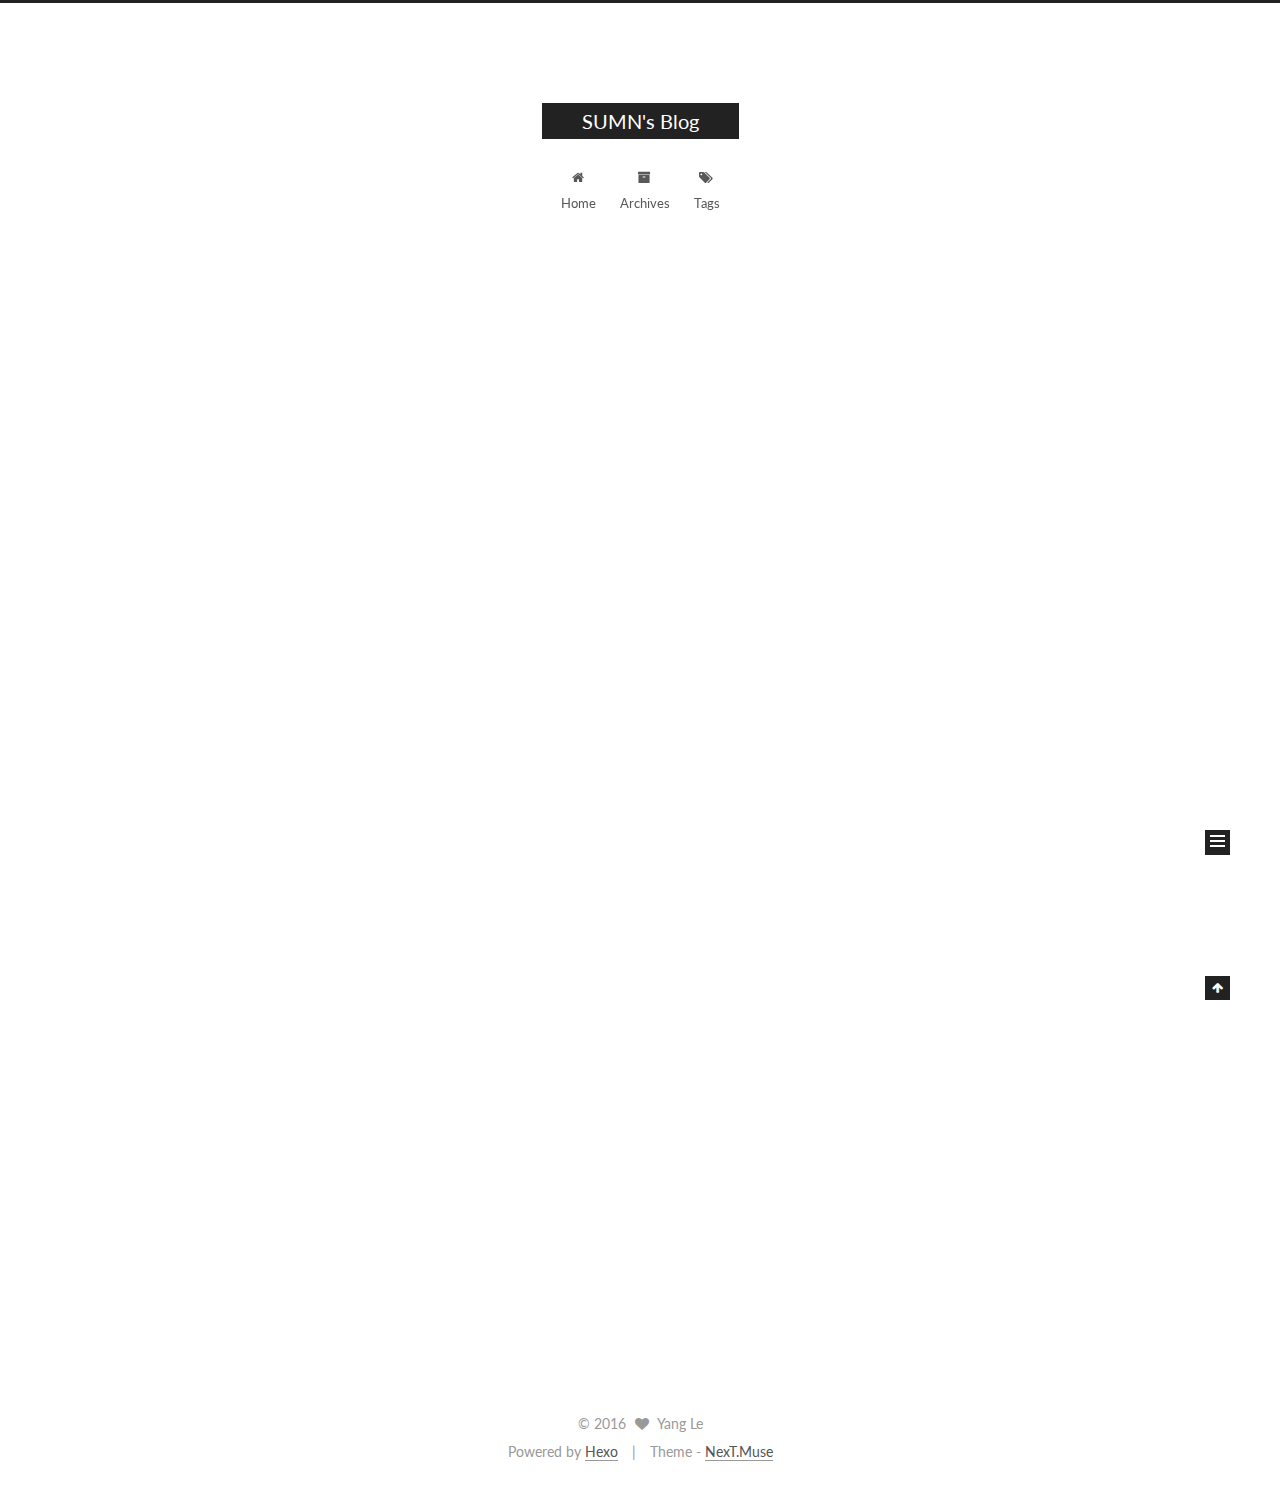
==== index.html @ b42e058e "Site updated: 2016-08-05 11:44:09" ====
<!doctype html>



  


<html class="theme-next muse use-motion">
<head>
  <meta charset="UTF-8"/>
<meta http-equiv="X-UA-Compatible" content="IE=edge,chrome=1" />
<meta name="viewport" content="width=device-width, initial-scale=1, maximum-scale=1"/>



<meta http-equiv="Cache-Control" content="no-transform" />
<meta http-equiv="Cache-Control" content="no-siteapp" />












  
  
  <link href="/vendors/fancybox/source/jquery.fancybox.css?v=2.1.5" rel="stylesheet" type="text/css" />




  
  
  
  

  
    
    
  

  

  

  

  

  
    
    
    <link href="//fonts.googleapis.com/css?family=Lato:300,300italic,400,400italic,700,700italic&subset=latin,latin-ext" rel="stylesheet" type="text/css">
  






<link href="/vendors/font-awesome/css/font-awesome.min.css?v=4.4.0" rel="stylesheet" type="text/css" />

<link href="/css/main.css?v=5.0.1" rel="stylesheet" type="text/css" />


  <meta name="keywords" content="Hexo, NexT" />








  <link rel="shortcut icon" type="image/x-icon" href="/favicon.ico?v=5.0.1" />






<meta property="og:type" content="website">
<meta property="og:title" content="SUMN's Blog">
<meta property="og:url" content="http://yoursite.com/index.html">
<meta property="og:site_name" content="SUMN's Blog">
<meta name="twitter:card" content="summary">
<meta name="twitter:title" content="SUMN's Blog">



<script type="text/javascript" id="hexo.configuration">
  var NexT = window.NexT || {};
  var CONFIG = {
    scheme: 'Muse',
    sidebar: {"position":"left","display":"post"},
    fancybox: true,
    motion: true,
    duoshuo: {
      userId: 0,
      author: 'Author'
    }
  };
</script>

  <title> SUMN's Blog </title>
</head>

<body itemscope itemtype="http://schema.org/WebPage" lang="">

  










  
  
    
  

  <div class="container one-collumn sidebar-position-left 
   page-home 
 ">
    <div class="headband"></div>

    <header id="header" class="header" itemscope itemtype="http://schema.org/WPHeader">
      <div class="header-inner"><div class="site-meta ">
  

  <div class="custom-logo-site-title">
    <a href="/"  class="brand" rel="start">
      <span class="logo-line-before"><i></i></span>
      <span class="site-title">SUMN's Blog</span>
      <span class="logo-line-after"><i></i></span>
    </a>
  </div>
  <p class="site-subtitle"></p>
</div>

<div class="site-nav-toggle">
  <button>
    <span class="btn-bar"></span>
    <span class="btn-bar"></span>
    <span class="btn-bar"></span>
  </button>
</div>

<nav class="site-nav">
  

  
    <ul id="menu" class="menu">
      
        
        <li class="menu-item menu-item-home">
          <a href="/" rel="section">
            
              <i class="menu-item-icon fa fa-fw fa-home"></i> <br />
            
            Home
          </a>
        </li>
      
        
        <li class="menu-item menu-item-archives">
          <a href="/archives" rel="section">
            
              <i class="menu-item-icon fa fa-fw fa-archive"></i> <br />
            
            Archives
          </a>
        </li>
      
        
        <li class="menu-item menu-item-tags">
          <a href="/tags" rel="section">
            
              <i class="menu-item-icon fa fa-fw fa-tags"></i> <br />
            
            Tags
          </a>
        </li>
      

      
    </ul>
  

  
</nav>

 </div>
    </header>

    <main id="main" class="main">
      <div class="main-inner">
        <div class="content-wrap">
          <div id="content" class="content">
            
  <section id="posts" class="posts-expand">
    
      

  
  

  
  
  

  <article class="post post-type-normal " itemscope itemtype="http://schema.org/Article">

    
      <header class="post-header">

        
        
          <h1 class="post-title" itemprop="name headline">
            
            
              
                
                <a class="post-title-link" href="/2016/08/05/hello-world/" itemprop="url">
                  Hello World
                </a>
              
            
          </h1>
        

        <div class="post-meta">
          <span class="post-time">
            <span class="post-meta-item-icon">
              <i class="fa fa-calendar-o"></i>
            </span>
            <span class="post-meta-item-text">Posted on</span>
            <time itemprop="dateCreated" datetime="2016-08-05T09:57:15+08:00" content="2016-08-05">
              2016-08-05
            </time>
          </span>

          

          
            
          

          

          
          

          
        </div>
      </header>
    


    <div class="post-body" itemprop="articleBody">

      
      

      
        
          
            <p>Welcome to <a href="https://hexo.io/" target="_blank" rel="external">Hexo</a>! This is your very first post. Check <a href="https://hexo.io/docs/" target="_blank" rel="external">documentation</a> for more info. If you get any problems when using Hexo, you can find the answer in <a href="https://hexo.io/docs/troubleshooting.html" target="_blank" rel="external">troubleshooting</a> or you can ask me on <a href="https://github.com/hexojs/hexo/issues" target="_blank" rel="external">GitHub</a>.</p>
<h2 id="Quick-Start"><a href="#Quick-Start" class="headerlink" title="Quick Start"></a>Quick Start</h2><h3 id="Create-a-new-post"><a href="#Create-a-new-post" class="headerlink" title="Create a new post"></a>Create a new post</h3><figure class="highlight bash"><table><tr><td class="gutter"><pre><div class="line">1</div></pre></td><td class="code"><pre><div class="line">$ hexo new <span class="string">"My New Post"</span></div></pre></td></tr></table></figure>
<p>More info: <a href="https://hexo.io/docs/writing.html" target="_blank" rel="external">Writing</a></p>
<h3 id="Run-server"><a href="#Run-server" class="headerlink" title="Run server"></a>Run server</h3><figure class="highlight bash"><table><tr><td class="gutter"><pre><div class="line">1</div></pre></td><td class="code"><pre><div class="line">$ hexo server</div></pre></td></tr></table></figure>
<p>More info: <a href="https://hexo.io/docs/server.html" target="_blank" rel="external">Server</a></p>
<h3 id="Generate-static-files"><a href="#Generate-static-files" class="headerlink" title="Generate static files"></a>Generate static files</h3><figure class="highlight bash"><table><tr><td class="gutter"><pre><div class="line">1</div></pre></td><td class="code"><pre><div class="line">$ hexo generate</div></pre></td></tr></table></figure>
<p>More info: <a href="https://hexo.io/docs/generating.html" target="_blank" rel="external">Generating</a></p>
<h3 id="Deploy-to-remote-sites"><a href="#Deploy-to-remote-sites" class="headerlink" title="Deploy to remote sites"></a>Deploy to remote sites</h3><figure class="highlight bash"><table><tr><td class="gutter"><pre><div class="line">1</div></pre></td><td class="code"><pre><div class="line">$ hexo deploy</div></pre></td></tr></table></figure>
<p>More info: <a href="https://hexo.io/docs/deployment.html" target="_blank" rel="external">Deployment</a></p>

          
        
      
    </div>

    <div>
      
    </div>

    <div>
      
    </div>

    <footer class="post-footer">
      

      

      
      
        <div class="post-eof"></div>
      
    </footer>
  </article>


    
  </section>

  


          </div>
          


          

        </div>
        
          
  
  <div class="sidebar-toggle">
    <div class="sidebar-toggle-line-wrap">
      <span class="sidebar-toggle-line sidebar-toggle-line-first"></span>
      <span class="sidebar-toggle-line sidebar-toggle-line-middle"></span>
      <span class="sidebar-toggle-line sidebar-toggle-line-last"></span>
    </div>
  </div>

  <aside id="sidebar" class="sidebar">
    <div class="sidebar-inner">

      

      

      <section class="site-overview sidebar-panel  sidebar-panel-active ">
        <div class="site-author motion-element" itemprop="author" itemscope itemtype="http://schema.org/Person">
          <img class="site-author-image" itemprop="image"
               src="/images/avatar.gif"
               alt="Yang Le" />
          <p class="site-author-name" itemprop="name">Yang Le</p>
          <p class="site-description motion-element" itemprop="description"></p>
        </div>
        <nav class="site-state motion-element">
          <div class="site-state-item site-state-posts">
            <a href="/archives">
              <span class="site-state-item-count">1</span>
              <span class="site-state-item-name">posts</span>
            </a>
          </div>

          

          

        </nav>

        

        <div class="links-of-author motion-element">
          
        </div>

        
        

        
        

      </section>

      

    </div>
  </aside>


        
      </div>
    </main>

    <footer id="footer" class="footer">
      <div class="footer-inner">
        <div class="copyright" >
  
  &copy; 
  <span itemprop="copyrightYear">2016</span>
  <span class="with-love">
    <i class="fa fa-heart"></i>
  </span>
  <span class="author" itemprop="copyrightHolder">Yang Le</span>
</div>

<div class="powered-by">
  Powered by <a class="theme-link" href="http://hexo.io">Hexo</a>
</div>

<div class="theme-info">
  Theme -
  <a class="theme-link" href="https://github.com/iissnan/hexo-theme-next">
    NexT.Muse
  </a>
</div>

        

        
      </div>
    </footer>

    <div class="back-to-top">
      <i class="fa fa-arrow-up"></i>
    </div>
  </div>

  

<script type="text/javascript">
  if (Object.prototype.toString.call(window.Promise) !== '[object Function]') {
    window.Promise = null;
  }
</script>









  



  
  <script type="text/javascript" src="/vendors/jquery/index.js?v=2.1.3"></script>

  
  <script type="text/javascript" src="/vendors/fastclick/lib/fastclick.min.js?v=1.0.6"></script>

  
  <script type="text/javascript" src="/vendors/jquery_lazyload/jquery.lazyload.js?v=1.9.7"></script>

  
  <script type="text/javascript" src="/vendors/velocity/velocity.min.js?v=1.2.1"></script>

  
  <script type="text/javascript" src="/vendors/velocity/velocity.ui.min.js?v=1.2.1"></script>

  
  <script type="text/javascript" src="/vendors/fancybox/source/jquery.fancybox.pack.js?v=2.1.5"></script>


  


  <script type="text/javascript" src="/js/src/utils.js?v=5.0.1"></script>

  <script type="text/javascript" src="/js/src/motion.js?v=5.0.1"></script>



  
  

  

  


  <script type="text/javascript" src="/js/src/bootstrap.js?v=5.0.1"></script>



  



  



  
  
  

  

  

</body>
</html>
---- css/main.css ----
/* normalize.css v3.0.2 | MIT License | git.io/normalize */
html {
  font-family: sans-serif; /* 1 */
  -ms-text-size-adjust: 100%; /* 2 */
  -webkit-text-size-adjust: 100%; /* 2 */
}
body {
  margin: 0;
}
article,
aside,
details,
figcaption,
figure,
footer,
header,
hgroup,
main,
menu,
nav,
section,
summary {
  display: block;
}
audio,
canvas,
progress,
video {
  display: inline-block; /* 1 */
  vertical-align: baseline; /* 2 */
}
audio:not([controls]) {
  display: none;
  height: 0;
}
[hidden],
template {
  display: none;
}
a {
  background-color: transparent;
}
a:active,
a:hover {
  outline: 0;
}
abbr[title] {
  border-bottom: 1px dotted;
}
b,
strong {
  font-weight: bold;
}
dfn {
  font-style: italic;
}
h1 {
  font-size: 2em;
  margin: 0.67em 0;
}
mark {
  background: #ff0;
  color: #000;
}
small {
  font-size: 80%;
}
sub,
sup {
  font-size: 75%;
  line-height: 0;
  position: relative;
  vertical-align: baseline;
}
sup {
  top: -0.5em;
}
sub {
  bottom: -0.25em;
}
img {
  border: 0;
}
svg:not(:root) {
  overflow: hidden;
}
figure {
  margin: 1em 40px;
}
hr {
  -moz-box-sizing: content-box;
  box-sizing: content-box;
  height: 0;
}
pre {
  overflow: auto;
}
code,
kbd,
pre,
samp {
  font-family: monospace, monospace;
  font-size: 1em;
}
button,
input,
optgroup,
select,
textarea {
  color: inherit; /* 1 */
  font: inherit; /* 2 */
  margin: 0; /* 3 */
}
button {
  overflow: visible;
}
button,
select {
  text-transform: none;
}
button,
html input[type="button"],
input[type="reset"],
input[type="submit"] {
  -webkit-appearance: button; /* 2 */
  cursor: pointer; /* 3 */
}
button[disabled],
html input[disabled] {
  cursor: default;
}
button::-moz-focus-inner,
input::-moz-focus-inner {
  border: 0;
  padding: 0;
}
input {
  line-height: normal;
}
input[type="checkbox"],
input[type="radio"] {
  box-sizing: border-box; /* 1 */
  padding: 0; /* 2 */
}
input[type="number"]::-webkit-inner-spin-button,
input[type="number"]::-webkit-outer-spin-button {
  height: auto;
}
input[type="search"] {
  -webkit-appearance: textfield; /* 1 */
  -moz-box-sizing: content-box;
  -webkit-box-sizing: content-box; /* 2 */
  box-sizing: content-box;
}
input[type="search"]::-webkit-search-cancel-button,
input[type="search"]::-webkit-search-decoration {
  -webkit-appearance: none;
}
fieldset {
  border: 1px solid #c0c0c0;
  margin: 0 2px;
  padding: 0.35em 0.625em 0.75em;
}
legend {
  border: 0; /* 1 */
  padding: 0; /* 2 */
}
textarea {
  overflow: auto;
}
optgroup {
  font-weight: bold;
}
table {
  border-collapse: collapse;
  border-spacing: 0;
}
td,
th {
  padding: 0;
}
::selection {
  background: #262a30;
  color: #fff;
}
body {
  position: relative;
  font-family: 'Lato', "PingFang SC", "Microsoft YaHei", sans-serif;
  font-size: 14px;
  line-height: 2;
  color: #555;
  background: #fff;
}
@media (max-width: 767px) {
  body {
    padding-right: 0 !important;
  }
}
@media (min-width: 768px) and (max-width: 991px) {
  body {
    padding-right: 0 !important;
  }
}
@media (min-width: 1600px) {
  body {
    font-size: 16px;
  }
}
h1,
h2,
h3,
h4,
h5,
h6 {
  margin: 0;
  padding: 0;
  font-weight: bold;
  line-height: 1.5;
  font-family: 'Lato', "PingFang SC", "Microsoft YaHei", sans-serif;
}
h2,
h3,
h4,
h5,
h6 {
  margin: 20px 0 15px;
}
h1 {
  font-size: 22px;
}
@media (max-width: 767px) {
  h1 {
    font-size: 18px;
  }
}
h2 {
  font-size: 20px;
}
@media (max-width: 767px) {
  h2 {
    font-size: 16px;
  }
}
h3 {
  font-size: 18px;
}
@media (max-width: 767px) {
  h3 {
    font-size: 14px;
  }
}
h4 {
  font-size: 16px;
}
@media (max-width: 767px) {
  h4 {
    font-size: 12px;
  }
}
h5 {
  font-size: 14px;
}
@media (max-width: 767px) {
  h5 {
    font-size: 10px;
  }
}
h6 {
  font-size: 12px;
}
@media (max-width: 767px) {
  h6 {
    font-size: 8px;
  }
}
p {
  margin: 0 0 25px 0;
}
a {
  color: #555;
  text-decoration: none;
  border-bottom: 1px solid #999;
  word-wrap: break-word;
}
a:hover {
  color: #222;
  border-bottom-color: #222;
}
ul {
  list-style: none;
}
blockquote {
  margin: 0;
  padding: 0;
}
img {
  display: block;
  margin: auto;
  max-width: 100%;
  height: auto;
}
hr {
  margin: 40px 0;
  height: 3px;
  border: none;
  background-color: #ddd;
  background-image: repeating-linear-gradient(-45deg, #fff, #fff 4px, transparent 4px, transparent 8px);
}
blockquote {
  padding: 0 15px;
  color: #666;
  border-left: 4px solid #ddd;
}
blockquote cite::before {
  content: "-";
  padding: 0 5px;
}
dt {
  font-weight: 700;
}
dd {
  margin: 0;
  padding: 0;
}
.text-left {
  text-align: left;
}
.text-center {
  text-align: center;
}
.text-right {
  text-align: right;
}
.text-justify {
  text-align: justify;
}
.text-nowrap {
  white-space: nowrap;
}
.text-lowercase {
  text-transform: lowercase;
}
.text-uppercase {
  text-transform: uppercase;
}
.text-capitalize {
  text-transform: capitalize;
}
.center-block {
  display: block;
  margin-left: auto;
  margin-right: auto;
}
.clearfix:before,
.clearfix:after {
  content: " ";
  display: table;
}
.clearfix:after {
  clear: both;
}
.pullquote {
  width: 45%;
}
.pullquote.left {
  float: left;
  margin-left: 5px;
  margin-right: 10px;
}
.pullquote.right {
  float: right;
  margin-left: 10px;
  margin-right: 5px;
}
.affix.affix.affix {
  position: fixed;
}
.translation {
  margin-top: -20px;
  font-size: 14px;
  color: #999;
}
.scrollbar-measure {
  width: 100px;
  height: 100px;
  overflow: scroll;
  position: absolute;
  top: -9999px;
}
.use-motion .motion-element {
  opacity: 0;
}
#local-search-input {
  padding: 3px;
  border: none;
  text-indent: 14px;
  border-radius: 0;
  width: 140px;
  outline: none;
  border-bottom: 1px solid #999;
  background: inherit;
  opacity: 0.5;
}
#local-search-input:focus {
  opacity: 1;
}
.search-icon {
  position: absolute;
  top: 9px;
}
table {
  margin: 20px 0;
  width: 100%;
  border-collapse: collapse;
  border-spacing: 0;
  border: 1px solid #ddd;
  font-size: 14px;
  table-layout: fixed;
  word-wrap: break-all;
}
table>tbody>tr:nth-of-type(odd) {
  background-color: #f9f9f9;
}
table>tbody>tr:hover {
  background-color: #f5f5f5;
}
caption,
th,
td {
  padding: 8px;
  text-align: left;
  vertical-align: middle;
  font-weight: normal;
}
th,
td {
  border-bottom: 3px solid #ddd;
  border-right: 1px solid #eee;
}
th {
  padding-bottom: 10px;
  font-weight: 700;
}
td {
  border-bottom-width: 1px;
}
html,
body {
  height: 100%;
}
.container {
  position: relative;
  min-height: 100%;
}
.header-inner {
  margin: 0 auto;
  padding: 100px 0 70px;
  width: 700px;
}
@media (min-width: 1600px) {
  .container .header-inner {
    width: 900px;
  }
}
.main {
  padding-bottom: 150px;
}
.main-inner {
  margin: 0 auto;
  width: 700px;
}
@media (min-width: 1600px) {
  .container .main-inner {
    width: 900px;
  }
}
.footer {
  position: absolute;
  left: 0;
  bottom: 0;
  width: 100%;
  min-height: 50px;
}
.footer-inner {
  box-sizing: border-box;
  margin: 20px auto;
  width: 700px;
}
@media (min-width: 1600px) {
  .container .footer-inner {
    width: 900px;
  }
}
pre,
.highlight {
  overflow: auto;
  margin: 20px 0;
  padding: 15px;
  font-size: 13px;
  color: #4d4d4c;
  background: #f7f7f7;
  line-height: 1.6;
}
pre,
code {
  font-family: consolas, Menlo, "PingFang SC", "Microsoft YaHei", monospace;
}
code {
  padding: 2px 4px;
  word-break: break-all;
  color: #555;
  background: #eee;
  border-radius: 4px;
  font-size: 13px;
}
pre code {
  padding: 0;
  color: #4d4d4c;
  background: none;
  text-shadow: none;
}
.highlight pre {
  border: none;
  margin: 0;
  padding: 1px;
}
.highlight table {
  margin: 0;
  width: auto;
  border: none;
}
.highlight td {
  border: none;
  padding: 0;
}
.highlight figcaption {
  font-size: 1em;
  color: #4d4d4c;
  line-height: 1em;
  margin-bottom: 1em;
}
.highlight figcaption:before,
.highlight figcaption:after {
  content: " ";
  display: table;
}
.highlight figcaption:after {
  clear: both;
}
.highlight figcaption a {
  float: right;
  color: #4d4d4c;
}
.highlight figcaption a:hover {
  border-bottom-color: #4d4d4c;
}
.highlight .gutter pre {
  color: #666;
  text-align: right;
  padding-right: 20px;
}
.highlight .line {
  height: 20px;
}
.gist table {
  width: auto;
}
.gist table td {
  border: none;
}
pre .comment {
  color: #8e908c;
}
pre .variable,
pre .attribute,
pre .tag,
pre .regexp,
pre .ruby .constant,
pre .xml .tag .title,
pre .xml .pi,
pre .xml .doctype,
pre .html .doctype,
pre .css .id,
pre .css .class,
pre .css .pseudo {
  color: #c82829;
}
pre .number,
pre .preprocessor,
pre .built_in,
pre .literal,
pre .params,
pre .constant,
pre .command {
  color: #f5871f;
}
pre .ruby .class .title,
pre .css .rules .attribute,
pre .string,
pre .value,
pre .inheritance,
pre .header,
pre .ruby .symbol,
pre .xml .cdata,
pre .special,
pre .number,
pre .formula {
  color: #718c00;
}
pre .title,
pre .css .hexcolor {
  color: #3e999f;
}
pre .function,
pre .python .decorator,
pre .python .title,
pre .ruby .function .title,
pre .ruby .title .keyword,
pre .perl .sub,
pre .javascript .title,
pre .coffeescript .title {
  color: #4271ae;
}
pre .keyword,
pre .javascript .function {
  color: #8959a8;
}
.full-image.full-image.full-image {
  border: none;
  max-width: 100%;
  width: auto;
  margin: 20px auto;
}
@media (min-width: 992px) {
  .full-image.full-image.full-image {
    max-width: none;
    width: 126%;
    margin: 0 -13%;
  }
}
.blockquote-center,
.page-home .post-type-quote blockquote,
.page-post-detail .post-type-quote blockquote {
  position: relative;
  margin: 40px 0;
  padding: 0;
  border-left: none;
  text-align: center;
}
.blockquote-center::before,
.page-home .post-type-quote blockquote::before,
.page-post-detail .post-type-quote blockquote::before,
.blockquote-center::after,
.page-home .post-type-quote blockquote::after,
.page-post-detail .post-type-quote blockquote::after {
  position: absolute;
  content: ' ';
  display: block;
  width: 100%;
  height: 24px;
  opacity: 0.2;
  background-repeat: no-repeat;
  background-position: 0 -6px;
  background-size: 22px 22px;
}
.blockquote-center::before,
.page-home .post-type-quote blockquote::before,
.page-post-detail .post-type-quote blockquote::before {
  top: -20px;
  background-image: url("../images/quote-l.svg");
  border-top: 1px solid #ccc;
}
.blockquote-center::after,
.page-home .post-type-quote blockquote::after,
.page-post-detail .post-type-quote blockquote::after {
  bottom: -20px;
  background-image: url("../images/quote-r.svg");
  border-bottom: 1px solid #ccc;
  background-position: 100% 8px;
}
.blockquote-center p,
.page-home .post-type-quote blockquote p,
.page-post-detail .post-type-quote blockquote p,
.blockquote-center div,
.page-home .post-type-quote blockquote div,
.page-post-detail .post-type-quote blockquote div {
  text-align: center;
}
.post .post-body .group-picture img {
  box-sizing: border-box;
  padding: 0 3px;
  border: none;
}
.post .group-picture-row {
  overflow: hidden;
  margin-top: 6px;
}
.post .group-picture-row:first-child {
  margin-top: 0;
}
.post .group-picture-column {
  float: left;
}
.page-post-detail .post-body .group-picture-column {
  float: none;
  margin-top: 10px;
  width: auto !important;
}
.page-post-detail .post-body .group-picture-column img {
  margin: 0 auto;
}
.page-archive .group-picture-container {
  overflow: hidden;
}
.page-archive .group-picture-row {
  float: left;
}
.page-archive .group-picture-row:first-child {
  margin-top: 6px;
}
.page-archive .group-picture-column {
  max-width: 150px;
  max-height: 150px;
}
.btn {
  display: inline-block;
  padding: 0 20px;
  font-size: 14px;
  color: #fff;
  background: #222;
  border: 2px solid #222;
  text-decoration: none;
  border-radius: 0;
  transition-property: background-color;
  transition-duration: 0.2s;
  transition-timing-function: ease-in-out;
  transition-delay: 0s;
}
.btn:hover,
.post-more-link .btn:hover {
  border-color: #222;
  color: #222;
  background: #fff;
}
.btn-bar {
  display: block;
  width: 22px;
  height: 2px;
  background: #555;
  border-radius: 1px;
}
.btn-bar+.btn-bar {
  margin-top: 4px;
}
.pagination {
  margin: 120px 0 40px;
  text-align: center;
  border-top: 1px solid #eee;
}
.page-number-basic,
.pagination .prev,
.pagination .next,
.pagination .page-number,
.pagination .space {
  display: inline-block;
  position: relative;
  top: -1px;
  margin: 0 10px;
  padding: 0 10px;
  line-height: 30px;
}
@media (max-width: 767px) {
  .page-number-basic,
  .pagination .prev,
  .pagination .next,
  .pagination .page-number,
  .pagination .space {
    margin: 0 5px;
  }
}
.pagination .prev,
.pagination .next,
.pagination .page-number {
  border-bottom: 0;
  border-top: 1px solid #eee;
  transition-property: border-color;
  transition-duration: 0.2s;
  transition-timing-function: ease-in-out;
  transition-delay: 0s;
}
.pagination .prev:hover,
.pagination .next:hover,
.pagination .page-number:hover {
  border-top-color: #222;
}
.pagination .space {
  padding: 0;
  margin: 0;
}
.pagination .prev {
  margin-left: 0;
}
.pagination .next {
  margin-right: 0;
}
.pagination .page-number.current {
  color: #fff;
  background: #ccc;
  border-top-color: #ccc;
}
@media (max-width: 767px) {
  .pagination {
    border-top: none;
  }
  .pagination .prev,
  .pagination .next,
  .pagination .page-number {
    margin-bottom: 10px;
    border-top: 0;
    border-bottom: 1px solid #eee;
  }
  .pagination .prev:hover,
  .pagination .next:hover,
  .pagination .page-number:hover {
    border-bottom-color: #222;
  }
}
.comments {
  margin: 60px 20px 0;
}
.tag-cloud {
  text-align: center;
}
.tag-cloud a {
  display: inline-block;
  margin: 10px;
}
.back-to-top {
  box-sizing: border-box;
  position: fixed;
  bottom: -100px;
  right: 50px;
  z-index: 1050;
  padding: 0 6px;
  width: 25px;
  background: #222;
  font-size: 12px;
  opacity: 1;
  color: #fff;
  cursor: pointer;
  text-align: center;
  -webkit-transform: translateZ(0);
  transition-property: bottom;
  transition-duration: 0.2s;
  transition-timing-function: ease-in-out;
  transition-delay: 0s;
}
@media (max-width: 767px) {
  .back-to-top {
    display: none;
  }
}
@media (min-width: 768px) and (max-width: 991px) {
  .back-to-top {
    display: none;
  }
}
.back-to-top.back-to-top-on {
  bottom: 19px;
}
.header {
  background: #fff;
}
.header-inner {
  position: relative;
}
.headband {
  height: 3px;
  background: #222;
}
.site-meta {
  margin: 0;
  text-align: center;
}
@media (max-width: 767px) {
  .site-meta {
    text-align: center;
  }
}
.brand {
  position: relative;
  display: inline-block;
  padding: 0 40px;
  color: #fff;
  background: #222;
  border-bottom: none;
}
.brand:hover {
  color: #fff;
}
.logo {
  display: inline-block;
  margin-right: 5px;
  line-height: 36px;
  vertical-align: top;
}
.site-title {
  display: inline-block;
  vertical-align: top;
  line-height: 36px;
  font-size: 20px;
  font-weight: normal;
  font-family: 'Lato', "PingFang SC", "Microsoft YaHei", sans-serif;
}
.site-subtitle {
  margin-top: 10px;
  font-size: 13px;
  color: #999;
}
.use-motion .brand {
  opacity: 0;
}
.use-motion .logo,
.use-motion .site-title,
.use-motion .site-subtitle {
  opacity: 0;
  position: relative;
  top: -10px;
}
.site-nav-toggle {
  display: none;
  position: absolute;
  top: 10px;
  left: 10px;
}
@media (max-width: 767px) {
  .site-nav-toggle {
    display: block;
  }
}
.site-nav-toggle button {
  margin-top: 2px;
  padding: 9px 10px;
  background: transparent;
  border: none;
}
@media (max-width: 767px) {
  .site-nav {
    display: none;
    margin: 0 -10px;
    padding: 0 10px;
    clear: both;
    border-top: 1px solid #ddd;
  }
}
@media (min-width: 768px) and (max-width: 991px) {
  .site-nav {
    display: block !important;
  }
}
@media (min-width: 992px) {
  .site-nav {
    display: block !important;
  }
}
.menu {
  margin-top: 20px;
  padding-left: 0;
  text-align: center;
}
.menu .menu-item {
  display: inline-block;
  margin: 0 10px;
}
@media screen and (max-width: 767px) {
  .menu .menu-item {
    margin-top: 10px;
  }
}
.menu .menu-item a {
  display: block;
  font-size: 13px;
  text-transform: capitalize;
  line-height: inherit;
  border-bottom: 1px solid transparent;
  transition-property: border-color;
  transition-duration: 0.2s;
  transition-timing-function: ease-in-out;
  transition-delay: 0s;
}
.menu .menu-item a:hover {
  border-bottom-color: #222;
}
.menu .menu-item .fa {
  margin-right: 5px;
}
.use-motion .menu-item {
  opacity: 0;
}
.post-body {
  font-family: 'Lato', "PingFang SC", "Microsoft YaHei", sans-serif;
}
@media (max-width: 767px) {
  .post-body {
    word-break: break-word;
  }
}
.post-body .fancybox img {
  display: block !important;
  margin: 0 auto;
  cursor: pointer;
  cursor: zoom-in;
  cursor: -webkit-zoom-in;
}
.post-body .image-caption,
.post-body .figure .caption {
  margin: 10px auto 15px;
  text-align: center;
  font-size: 14px;
  color: #999;
  font-weight: bold;
  line-height: 1;
}
.post-sticky-flag {
  display: inline-block;
  font-size: 16px;
  -ms-transform: rotate(30deg);
  -webkit-transform: rotate(30deg);
  -moz-transform: rotate(30deg);
  -ms-transform: rotate(30deg);
  -o-transform: rotate(30deg);
  transform: rotate(30deg);
}
.posts-expand {
  padding-top: 40px;
}
@media (max-width: 767px) {
  .posts-expand {
    margin: 0 20px;
  }
  .post-body pre,
  .post-body .highlight {
    padding: 10px;
  }
  .post-body pre .gutter pre,
  .post-body .highlight .gutter pre {
    padding-right: 10px;
  }
}
@media (min-width: 992px) {
  .posts-expand .post-body {
    text-align: justify;
  }
}
.posts-expand .post-body h2,
.posts-expand .post-body h3,
.posts-expand .post-body h4,
.posts-expand .post-body h5,
.posts-expand .post-body h6 {
  padding-top: 10px;
}
.posts-expand .post-body h2 .header-anchor,
.posts-expand .post-body h3 .header-anchor,
.posts-expand .post-body h4 .header-anchor,
.posts-expand .post-body h5 .header-anchor,
.posts-expand .post-body h6 .header-anchor {
  float: right;
  margin-left: 10px;
  color: #ccc;
  border-bottom-style: none;
  visibility: hidden;
}
.posts-expand .post-body h2 .header-anchor:hover,
.posts-expand .post-body h3 .header-anchor:hover,
.posts-expand .post-body h4 .header-anchor:hover,
.posts-expand .post-body h5 .header-anchor:hover,
.posts-expand .post-body h6 .header-anchor:hover {
  color: inherit;
}
.posts-expand .post-body h2:hover .header-anchor,
.posts-expand .post-body h3:hover .header-anchor,
.posts-expand .post-body h4:hover .header-anchor,
.posts-expand .post-body h5:hover .header-anchor,
.posts-expand .post-body h6:hover .header-anchor {
  visibility: visible;
}
.posts-expand .post-body ul li {
  list-style: circle;
}
.posts-expand .post-body img {
  box-sizing: border-box;
  margin: auto;
  padding: 3px;
  border: 1px solid #ddd;
}
.posts-expand .fancybox img {
  margin: 0 auto;
}
@media (max-width: 767px) {
  .posts-collapse {
    margin: 0 20px;
  }
  .posts-collapse .post-title,
  .posts-collapse .post-meta {
    display: block;
    width: auto;
    text-align: left;
  }
}
.posts-collapse {
  position: relative;
  z-index: 1010;
  margin-left: 55px;
}
.posts-collapse::after {
  content: " ";
  position: absolute;
  top: 20px;
  left: 0;
  margin-left: -2px;
  width: 4px;
  height: 100%;
  background: #f5f5f5;
  z-index: -1;
}
@media (max-width: 767px) {
  .posts-collapse {
    margin: 0 20px;
  }
}
.posts-collapse .collection-title {
  position: relative;
  margin: 60px 0;
}
.posts-collapse .collection-title h2 {
  margin-left: 20px;
}
.posts-collapse .collection-title small {
  color: #bbb;
}
.posts-collapse .collection-title::before {
  content: " ";
  position: absolute;
  left: 0;
  top: 50%;
  margin-left: -4px;
  margin-top: -4px;
  width: 8px;
  height: 8px;
  background: #bbb;
  border-radius: 50%;
}
.posts-collapse .post {
  margin: 30px 0;
}
.posts-collapse .post-header {
  position: relative;
  transition-duration: 0.2s;
  transition-timing-function: ease-in-out;
  transition-delay: 0s;
  transition-property: border;
  border-bottom: 1px dashed #ccc;
}
.posts-collapse .post-header::before {
  content: " ";
  position: absolute;
  left: 0;
  top: 12px;
  width: 6px;
  height: 6px;
  margin-left: -4px;
  background: #bbb;
  border-radius: 50%;
  border: 1px solid #fff;
  transition-duration: 0.2s;
  transition-timing-function: ease-in-out;
  transition-delay: 0s;
  transition-property: background;
}
.posts-collapse .post-header:hover {
  border-bottom-color: #666;
}
.posts-collapse .post-header:hover::before {
  background: #222;
}
.posts-collapse .post-meta {
  position: absolute;
  font-size: 12px;
  left: 20px;
  top: 5px;
}
.posts-collapse .post-comments-count {
  display: none;
}
.posts-collapse .post-title {
  margin-left: 60px;
  font-size: 16px;
  font-weight: normal;
  line-height: inherit;
}
.posts-collapse .post-title::after {
  margin-left: 3px;
  opacity: 0.6;
}
.posts-collapse .post-title a {
  color: #666;
  border-bottom: none;
}
.page-home .post-type-quote .post-header,
.page-post-detail .post-type-quote .post-header,
.page-home .post-type-quote .post-tags,
.page-post-detail .post-type-quote .post-tags {
  display: none;
}
.posts-expand .post-title {
  font-size: 26px;
  text-align: center;
  word-break: break-word;
  font-weight: 400;
}
@media (max-width: 767px) {
  .posts-expand .post-title {
    font-size: 22px;
  }
}
.posts-expand .post-title-link {
  display: inline-block;
  position: relative;
  color: #555;
  border-bottom: none;
  line-height: 1.2;
  vertical-align: top;
}
.posts-expand .post-title-link::before {
  content: "";
  position: absolute;
  width: 100%;
  height: 2px;
  bottom: 0;
  left: 0;
  background-color: #000;
  visibility: hidden;
  -webkit-transform: scaleX(0);
  -moz-transform: scaleX(0);
  -ms-transform: scaleX(0);
  -o-transform: scaleX(0);
  transform: scaleX(0);
  transition-duration: 0.2s;
  transition-timing-function: ease-in-out;
  transition-delay: 0s;
}
.posts-expand .post-title-link:hover::before {
  visibility: visible;
  -webkit-transform: scaleX(1);
  -moz-transform: scaleX(1);
  -ms-transform: scaleX(1);
  -o-transform: scaleX(1);
  transform: scaleX(1);
}
.posts-expand .post-title-link .fa {
  font-size: 16px;
}
.posts-expand .post-meta {
  margin: 3px 0 60px 0;
  color: #999;
  font-family: 'Lato', "PingFang SC", "Microsoft YaHei", sans-serif;
  font-size: 12px;
  text-align: center;
}
.posts-expand .post-meta .post-category-list {
  display: inline-block;
  margin: 0;
  padding: 3px;
}
.posts-expand .post-meta .post-category-list-link {
  color: #999;
}
.post-meta-item-icon {
  display: none;
  margin-right: 3px;
}
@media (min-width: 768px) and (max-width: 991px) {
  .post-meta-item-icon {
    display: inline-block;
  }
}
@media (max-width: 767px) {
  .post-meta-item-icon {
    display: inline-block;
  }
}
@media (min-width: 768px) and (max-width: 991px) {
  .post-meta-item-text {
    display: none;
  }
}
@media (max-width: 767px) {
  .post-meta-item-text {
    display: none;
  }
}
@media (max-width: 767px) {
  .posts-expand .post-comments-count {
    display: none;
  }
}
.post-more-link {
  margin-top: 50px;
}
.post-more-link .btn {
  color: #fff;
  font-size: 14px;
  background: #222;
  border-radius: 0;
  line-height: 2;
}
.posts-expand .post-tags {
  margin-top: 40px;
  text-align: center;
}
.posts-expand .post-tags a {
  display: inline-block;
  margin-right: 10px;
  font-size: 13px;
}
.post-nav {
  overflow: hidden;
  margin-top: 60px;
  padding: 10px;
  white-space: nowrap;
  border-top: 1px solid #eee;
}
.post-nav-item {
  display: inline-block;
  width: 50%;
  white-space: normal;
}
.post-nav-item a {
  position: relative;
  display: inline-block;
  line-height: 25px;
  font-size: 14px;
  color: #555;
  border-bottom: none;
}
.post-nav-item a:hover {
  color: #222;
  border-bottom: none;
}
.post-nav-item a:active {
  top: 2px;
}
.post-nav-item a i {
  font-size: 12px;
}
.post-nav-prev {
  text-align: right;
}
.posts-expand .post-eof {
  display: block;
  margin: 80px auto 60px;
  width: 8%;
  height: 1px;
  background: #ccc;
  text-align: center;
}
.post:last-child .post-eof.post-eof.post-eof {
  display: none;
}
.post-gallery {
  display: table;
  table-layout: fixed;
  width: 100%;
  border-collapse: separate;
}
.post-gallery-row {
  display: table-row;
}
.post-gallery .post-gallery-img {
  display: table-cell;
  text-align: center;
  vertical-align: middle;
  border: none;
}
.post-gallery .post-gallery-img img {
  max-width: 100%;
  max-height: 100%;
  border: none;
}
.fancybox-close,
.fancybox-close:hover {
  border: none;
}
.sidebar {
  position: fixed;
  right: 0;
  top: 0;
  bottom: 0;
  width: 0;
  z-index: 1040;
  box-shadow: inset 0 2px 6px #000;
  background: #222;
  -webkit-transform: translateZ(0);
}
.sidebar a {
  color: #999;
  border-bottom-color: #555;
}
.sidebar a:hover {
  color: #eee;
}
@media (min-width: 768px) and (max-width: 991px) {
  .sidebar {
    display: none !important;
  }
}
@media (max-width: 767px) {
  .sidebar {
    display: none !important;
  }
}
.sidebar-inner {
  position: relative;
  padding: 20px 10px;
  color: #999;
  text-align: center;
}
.sidebar-toggle {
  position: fixed;
  right: 50px;
  bottom: 45px;
  width: 15px;
  height: 15px;
  padding: 5px;
  background: #222;
  line-height: 0;
  z-index: 1050;
  cursor: pointer;
  -webkit-transform: translateZ(0);
}
@media (min-width: 768px) and (max-width: 991px) {
  .sidebar-toggle {
    display: none;
  }
}
@media (max-width: 767px) {
  .sidebar-toggle {
    display: none;
  }
}
.sidebar-toggle-line {
  position: relative;
  display: inline-block;
  vertical-align: top;
  height: 2px;
  width: 100%;
  background: #fff;
  margin-top: 3px;
}
.sidebar-toggle-line:first-child {
  margin-top: 0;
}
.site-author-image {
  display: block;
  margin: 0 auto;
  padding: 2px;
  max-width: 96px;
  height: auto;
  border: 2px solid #333;
}
.site-author-name {
  margin: 5px 0 0;
  text-align: center;
  color: #f5f5f5;
  font-weight: normal;
}
.site-description {
  margin-top: 5px;
  text-align: center;
  font-size: 14px;
  color: #999;
}
.site-state {
  overflow: hidden;
  line-height: 1.4;
  white-space: nowrap;
  text-align: center;
}
.site-state-item {
  display: inline-block;
  padding: 0 15px;
  border-left: 1px solid #333;
}
.site-state-item:first-child {
  border-left: none;
}
.site-state-item a {
  border-bottom: none;
}
.site-state-item-count {
  display: block;
  text-align: center;
  color: inherit;
  font-weight: 600;
  font-size: 18px;
}
.site-state-item-name {
  font-size: 13px;
  color: inherit;
}
.feed-link {
  margin-top: 20px;
}
.feed-link a {
  display: inline-block;
  padding: 0 15px;
  color: #fc6423;
  border: 1px solid #fc6423;
  border-radius: 4px;
}
.feed-link a i {
  color: #fc6423;
  font-size: 14px;
}
.feed-link a:hover {
  color: #fff;
  background: #fc6423;
}
.feed-link a:hover i {
  color: #fff;
}
.links-of-author {
  margin-top: 20px;
}
.links-of-author a {
  display: inline-block;
  vertical-align: middle;
  margin-right: 10px;
  margin-bottom: 10px;
  border-bottom-color: #555;
  font-size: 13px;
}
.links-of-author a:before {
  display: inline-block;
  vertical-align: middle;
  margin-right: 3px;
  content: " ";
  width: 4px;
  height: 4px;
  border-radius: 50%;
  background: #4555fc;
}
.links-of-blogroll {
  font-size: 13px;
}
.links-of-blogroll-title {
  margin-top: 20px;
  font-size: 14px;
  font-weight: 600;
}
.links-of-blogroll-list {
  margin: 0;
  padding: 0;
}
.links-of-blogroll-item {
  padding: 2px 10px;
}
.sidebar-nav {
  margin: 0 0 20px;
  padding-left: 0;
}
.sidebar-nav li {
  display: inline-block;
  cursor: pointer;
  border-bottom: 1px solid transparent;
  font-size: 14px;
  color: #555;
}
.sidebar-nav li:hover {
  color: #f5f5f5;
}
.page-post-detail .sidebar-nav-toc {
  padding: 0 5px;
}
.page-post-detail .sidebar-nav-overview {
  margin-left: 10px;
}
.sidebar-nav .sidebar-nav-active {
  color: #87daff;
  border-bottom-color: #87daff;
}
.sidebar-nav .sidebar-nav-active:hover {
  color: #87daff;
}
.sidebar-panel {
  display: none;
}
.sidebar-panel-active {
  display: block;
}
.post-toc-empty {
  font-size: 14px;
  color: #666;
}
.post-toc-wrap {
  overflow: hidden;
}
.post-toc {
  overflow: auto;
}
.post-toc ol {
  margin: 0;
  padding: 0 2px 5px 10px;
  text-align: left;
  list-style: none;
  font-size: 14px;
}
.post-toc ol > ol {
  padding-left: 0;
}
.post-toc ol a {
  transition-duration: 0.2s;
  transition-timing-function: ease-in-out;
  transition-delay: 0s;
  transition-property: all;
  color: #999;
  border-bottom-color: #555;
}
.post-toc ol a:hover {
  color: #ccc;
  border-bottom-color: #ccc;
}
.post-toc .nav-item {
  overflow: hidden;
  text-overflow: ellipsis;
  white-space: nowrap;
  line-height: 1.8;
}
.post-toc .nav .nav-child {
  display: none;
}
.post-toc .nav .active > .nav-child {
  display: block;
}
.post-toc .nav .active-current > .nav-child {
  display: block;
}
.post-toc .nav .active-current > .nav-child > .nav-item {
  display: block;
}
.post-toc .nav .active > a {
  color: #87daff;
  border-bottom-color: #87daff;
}
.post-toc .nav .active-current > a {
  color: #87daff;
}
.post-toc .nav .active-current > a:hover {
  color: #87daff;
}
.footer {
  font-size: 14px;
  color: #999;
}
.footer img {
  border: none;
}
.footer-inner {
  text-align: center;
}
.with-love {
  display: inline-block;
  margin: 0 5px;
}
.powered-by,
.theme-info {
  display: inline-block;
}
.powered-by {
  margin-right: 10px;
}
.powered-by::after {
  content: "|";
  padding-left: 10px;
}
.cc-license {
  margin-top: 10px;
  text-align: center;
}
.cc-license .cc-opacity {
  opacity: 0.7;
  border-bottom: none;
}
.cc-license .cc-opacity:hover {
  opacity: 0.9;
}
.cc-license img {
  display: inline-block;
}
.theme-next #ds-thread #ds-reset {
  color: #555;
}
.theme-next #ds-thread #ds-reset .ds-replybox {
  margin-bottom: 30px;
}
.theme-next #ds-thread #ds-reset .ds-replybox .ds-avatar,
.theme-next #ds-reset .ds-avatar img {
  box-shadow: none;
}
.theme-next #ds-thread #ds-reset .ds-textarea-wrapper {
  border-color: #c7d4e1;
  background: none;
  border-top-right-radius: 3px;
  border-top-left-radius: 3px;
}
.theme-next #ds-thread #ds-reset .ds-textarea-wrapper textarea {
  height: 60px;
}
.theme-next #ds-reset .ds-rounded-top {
  border-radius: 0;
}
.theme-next #ds-thread #ds-reset .ds-post-toolbar {
  box-sizing: border-box;
  border: 1px solid #c7d4e1;
  background: #f6f8fa;
}
.theme-next #ds-thread #ds-reset .ds-post-options {
  height: 40px;
  border: none;
  background: none;
}
.theme-next #ds-thread #ds-reset .ds-toolbar-buttons {
  top: 11px;
}
.theme-next #ds-thread #ds-reset .ds-sync {
  top: 5px;
}
.theme-next #ds-thread #ds-reset .ds-post-button {
  top: 4px;
  right: 5px;
  width: 90px;
  height: 30px;
  border: 1px solid #c5ced7;
  border-radius: 3px;
  background-image: linear-gradient(#fbfbfc, #f5f7f9);
  color: #60676d;
}
.theme-next #ds-thread #ds-reset .ds-post-button:hover {
  background-position: 0 -30px;
  color: #60676d;
}
.theme-next #ds-thread #ds-reset .ds-comments-info {
  padding: 10px 0;
}
.theme-next #ds-thread #ds-reset .ds-sort {
  display: none;
}
.theme-next #ds-thread #ds-reset li.ds-tab a.ds-current {
  border: none;
  background: #f6f8fa;
  color: #60676d;
}
.theme-next #ds-thread #ds-reset li.ds-tab a.ds-current:hover {
  background-color: #e9f0f7;
  color: #60676d;
}
.theme-next #ds-thread #ds-reset li.ds-tab a {
  border-radius: 2px;
  padding: 5px;
}
.theme-next #ds-thread #ds-reset .ds-login-buttons p {
  color: #999;
  line-height: 36px;
}
.theme-next #ds-thread #ds-reset .ds-login-buttons .ds-service-list li {
  height: 28px;
}
.theme-next #ds-thread #ds-reset .ds-service-list a {
  background: none;
  padding: 5px;
  border: 1px solid;
  border-radius: 3px;
  text-align: center;
}
.theme-next #ds-thread #ds-reset .ds-service-list a:hover {
  color: #fff;
  background: #666;
}
.theme-next #ds-thread #ds-reset .ds-service-list .ds-weibo {
  color: #fc9b00;
  border-color: #fc9b00;
}
.theme-next #ds-thread #ds-reset .ds-service-list .ds-weibo:hover {
  background: #fc9b00;
}
.theme-next #ds-thread #ds-reset .ds-service-list .ds-qq {
  color: #60a3ec;
  border-color: #60a3ec;
}
.theme-next #ds-thread #ds-reset .ds-service-list .ds-qq:hover {
  background: #60a3ec;
}
.theme-next #ds-thread #ds-reset .ds-service-list .ds-renren {
  color: #2e7ac4;
  border-color: #2e7ac4;
}
.theme-next #ds-thread #ds-reset .ds-service-list .ds-renren:hover {
  background: #2e7ac4;
}
.theme-next #ds-thread #ds-reset .ds-service-list .ds-douban {
  color: #37994c;
  border-color: #37994c;
}
.theme-next #ds-thread #ds-reset .ds-service-list .ds-douban:hover {
  background: #37994c;
}
.theme-next #ds-thread #ds-reset .ds-service-list .ds-kaixin {
  color: #fef20d;
  border-color: #fef20d;
}
.theme-next #ds-thread #ds-reset .ds-service-list .ds-kaixin:hover {
  background: #fef20d;
}
.theme-next #ds-thread #ds-reset .ds-service-list .ds-netease {
  color: #f00;
  border-color: #f00;
}
.theme-next #ds-thread #ds-reset .ds-service-list .ds-netease:hover {
  background: #f00;
}
.theme-next #ds-thread #ds-reset .ds-service-list .ds-sohu {
  color: #ffcb05;
  border-color: #ffcb05;
}
.theme-next #ds-thread #ds-reset .ds-service-list .ds-sohu:hover {
  background: #ffcb05;
}
.theme-next #ds-thread #ds-reset .ds-service-list .ds-baidu {
  color: #2831e0;
  border-color: #2831e0;
}
.theme-next #ds-thread #ds-reset .ds-service-list .ds-baidu:hover {
  background: #2831e0;
}
.theme-next #ds-thread #ds-reset .ds-service-list .ds-google {
  color: #166bec;
  border-color: #166bec;
}
.theme-next #ds-thread #ds-reset .ds-service-list .ds-google:hover {
  background: #166bec;
}
.theme-next #ds-thread #ds-reset .ds-service-list .ds-weixin {
  color: #00ce0d;
  border-color: #00ce0d;
}
.theme-next #ds-thread #ds-reset .ds-service-list .ds-weixin:hover {
  background: #00ce0d;
}
.theme-next #ds-thread #ds-reset .ds-service-list .ds-more-services {
  border: none;
}
.theme-next #ds-thread #ds-reset .ds-service-list .ds-more-services:hover {
  background: none;
}
.theme-next #ds-reset .duoshuo-ua-admin {
  display: inline-block;
  color: #f00;
}
.theme-next #ds-reset .duoshuo-ua-platform,
.theme-next #ds-reset .duoshuo-ua-browser {
  color: #ccc;
}
.theme-next #ds-reset .duoshuo-ua-platform .fa,
.theme-next #ds-reset .duoshuo-ua-browser .fa {
  display: inline-block;
  margin-right: 3px;
}
.theme-next #ds-reset .duoshuo-ua-separator {
  display: inline-block;
  margin-left: 5px;
}
.theme-next .this_ua {
  background-color: #ccc !important;
  border-radius: 4px;
  padding: 0 5px !important;
  margin: 1px 1px !important;
  border: 1px solid #bbb !important;
  color: #fff;
  display: inline-block !important;
}
.theme-next .this_ua.admin {
  background-color: #d9534f !important;
  border-color: #d9534f !important;
}
.theme-next .this_ua.platform.iOS,
.theme-next .this_ua.platform.Mac,
.theme-next .this_ua.platform.Windows {
  background-color: #39b3d7 !important;
  border-color: #46b8da !important;
}
.theme-next .this_ua.platform.Linux {
  background-color: #3a3a3a !important;
  border-color: #1f1f1f !important;
}
.theme-next .this_ua.platform.Android {
  background-color: #00c47d !important;
  border-color: #01b171 !important;
}
.theme-next .this_ua.browser.Mobile,
.theme-next .this_ua.browser.Chrome {
  background-color: #5cb85c !important;
  border-color: #4cae4c !important;
}
.theme-next .this_ua.browser.Firefox {
  background-color: #f0ad4e !important;
  border-color: #eea236 !important;
}
.theme-next .this_ua.browser.Maxthon,
.theme-next .this_ua.browser.IE {
  background-color: #428bca !important;
  border-color: #357ebd !important;
}
.theme-next .this_ua.browser.baidu,
.theme-next .this_ua.browser.UCBrowser,
.theme-next .this_ua.browser.Opera {
  background-color: #d9534f !important;
  border-color: #d43f3a !important;
}
.theme-next .this_ua.browser.Android,
.theme-next .this_ua.browser.QQBrowser {
  background-color: #78ace9 !important;
  border-color: #4cae4c !important;
}
.post-spread {
  margin-top: 20px;
  text-align: center;
}
.jiathis_style {
  display: inline-block;
}
.jiathis_style a {
  border: none;
}
.post-spread {
  margin-top: 20px;
  text-align: center;
}
.bdshare-slide-button-box a {
  border: none;
}
.bdsharebuttonbox {
  display: inline-block;
}
.bdsharebuttonbox a {
  border: none;
}
ul.search-result-list {
  padding-left: 0px;
  margin: 0px 5px 0px 8px;
}
p.search-result {
  border-bottom: 1px dashed #ccc;
  padding: 5px 0;
}
a.search-result-title {
  font-weight: bold;
}
a.search-result {
  border-bottom: transparent;
  display: block;
  white-space: nowrap;
  overflow: hidden;
  text-overflow: ellipsis;
}
.search-keyword {
  border-bottom: 1px dashed #4088b8;
  font-weight: bold;
}
#local-search-result {
  height: 90%;
  overflow: auto;
}
.popup {
  display: none;
  position: fixed;
  top: 10%;
  left: 50%;
  width: 700px;
  height: 80%;
  margin-left: -350px;
  padding: 3px 0 0 10px;
  background: #fff;
  color: #333;
  z-index: 9999;
  border-radius: 5px;
}
@media (max-width: 767px) {
  .popup {
    padding: 3px;
    top: 0;
    left: 0;
    margin: 0;
    width: 100%;
    height: 100%;
    border-radius: 0px;
  }
}
.popoverlay {
  position: fixed;
  width: 100%;
  height: 100%;
  top: 0px;
  left: 0px;
  z-index: 2080;
  background-color: rgba(0,0,0,0.3);
}
#local-search-input {
  margin-bottom: 10px;
  width: 50%;
}
.popup-btn-close {
  position: absolute;
  top: 6px;
  right: 14px;
  color: #4ebd79;
  font-size: 14px;
  font-weight: bold;
  text-transform: uppercase;
  cursor: pointer;
}
#no-result {
  position: absolute;
  left: 44%;
  top: 42%;
  color: #ccc;
}
.site-uv,
.site-pv,
.page-pv {
  display: inline-block;
}
.site-uv .busuanzi-value,
.site-pv .busuanzi-value,
.page-pv .busuanzi-value {
  margin: 0 5px;
}
.site-uv {
  margin-right: 10px;
}
.site-uv::after {
  content: "|";
  padding-left: 10px;
}
.use-motion .post {
  opacity: 0;
}
.page-archive .archive-page-counter {
  position: relative;
  top: 3px;
  left: 20px;
}
@media (max-width: 767px) {
  .page-archive .archive-page-counter {
    top: 5px;
  }
}
.page-archive .posts-collapse .archive-move-on {
  position: absolute;
  top: 11px;
  left: 0;
  margin-left: -6px;
  width: 10px;
  height: 10px;
  opacity: 0.5;
  background: #555;
  border: 1px solid #fff;
  border-radius: 50%;
}
.category-all-page .category-all-title {
  text-align: center;
}
.category-all-page .category-all {
  margin-top: 20px;
}
.category-all-page .category-list {
  margin: 0;
  padding: 0;
  list-style: none;
}
.category-all-page .category-list-item {
  margin: 5px 10px;
}
.category-all-page .category-list-count {
  color: #bbb;
}
.category-all-page .category-list-count:before {
  display: inline;
  content: " (";
}
.category-all-page .category-list-count:after {
  display: inline;
  content: ") ";
}
.category-all-page .category-list-child {
  padding-left: 10px;
}
.page-post-detail .sidebar-toggle-line {
  background: #87daff;
}
.page-post-detail .comments {
  overflow: hidden;
}
@media (max-width: 767px) {
  .header-inner,
  .container .main-inner,
  .footer-inner {
    width: auto;
  }
}
.custom-logo .site-meta-headline {
  text-align: center;
}
.custom-logo .brand {
  background: none;
}
.custom-logo .site-title {
  margin: 10px auto 0;
  font-size: 24px;
  color: #222;
}
.custom-logo .site-title a {
  border: none;
}
.custom-logo-image {
  margin: 0 auto;
  padding: 5px;
  max-width: 150px;
  background: #fff;
}
@media (max-width: 767px) {
  .site-nav {
    position: absolute;
    left: 0;
    top: 52px;
    margin: 0;
    width: 100%;
    padding: 0;
    background: #fff;
    border-bottom: 1px solid #ddd;
  }
}
@media (max-width: 767px) {
  .menu {
    text-align: left;
  }
}
@media (max-width: 767px) {
  .menu .menu-item {
    display: block;
    margin: 0 10px;
    vertical-align: top;
  }
}
@media (max-width: 767px) {
  .menu .menu-item br {
    display: none;
  }
}
@media (max-width: 767px) {
  .menu .menu-item a {
    padding: 5px 10px;
  }
}
.menu .menu-item .fa {
  margin-right: 0;
}
.site-search form {
  display: none;
}
.links-of-blogroll-inline .links-of-blogroll-item {
  display: inline-block;
}
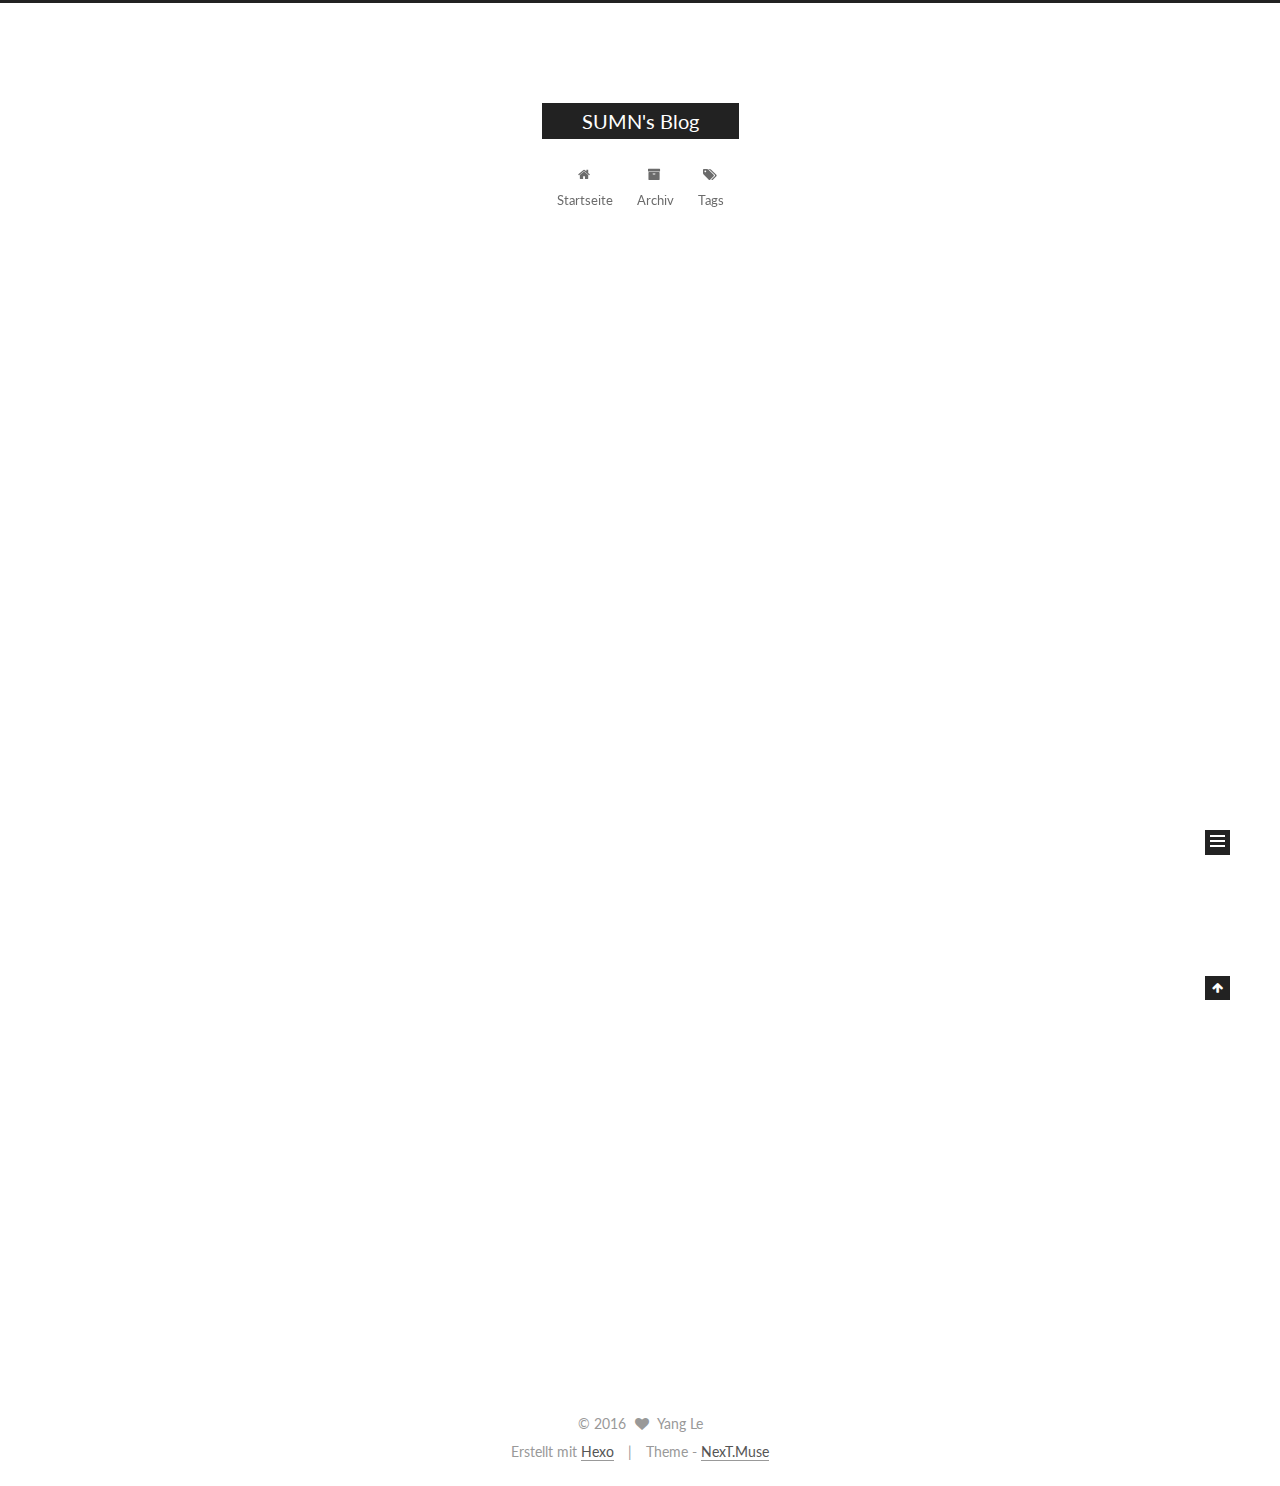
==== commit cfeb4d0f: "Site updated: 2016-08-05 12:38:30" ====
--- a/index.html
+++ b/index.html
@@ -167,7 +167,7 @@
             
               <i class="menu-item-icon fa fa-fw fa-home"></i> <br />
             
-            Home
+            Startseite
           </a>
         </li>
       
@@ -177,7 +177,7 @@
             
               <i class="menu-item-icon fa fa-fw fa-archive"></i> <br />
             
-            Archives
+            Archiv
           </a>
         </li>
       
@@ -243,7 +243,7 @@
             <span class="post-meta-item-icon">
               <i class="fa fa-calendar-o"></i>
             </span>
-            <span class="post-meta-item-text">Posted on</span>
+            <span class="post-meta-item-text">Veröffentlicht am</span>
             <time itemprop="dateCreated" datetime="2016-08-05T09:57:15+08:00" content="2016-08-05">
               2016-08-05
             </time>
@@ -353,7 +353,7 @@
           <div class="site-state-item site-state-posts">
             <a href="/archives">
               <span class="site-state-item-count">1</span>
-              <span class="site-state-item-name">posts</span>
+              <span class="site-state-item-name">Artikel</span>
             </a>
           </div>
 
@@ -400,7 +400,7 @@
 </div>
 
 <div class="powered-by">
-  Powered by <a class="theme-link" href="http://hexo.io">Hexo</a>
+  Erstellt mit  <a class="theme-link" href="http://hexo.io">Hexo</a>
 </div>
 
 <div class="theme-info">
--- a/css/main.css
+++ b/css/main.css
@@ -1548,7 +1548,7 @@
   width: 4px;
   height: 4px;
   border-radius: 50%;
-  background: #4555fc;
+  background: #5bdaff;
 }
 .links-of-blogroll {
   font-size: 13px;
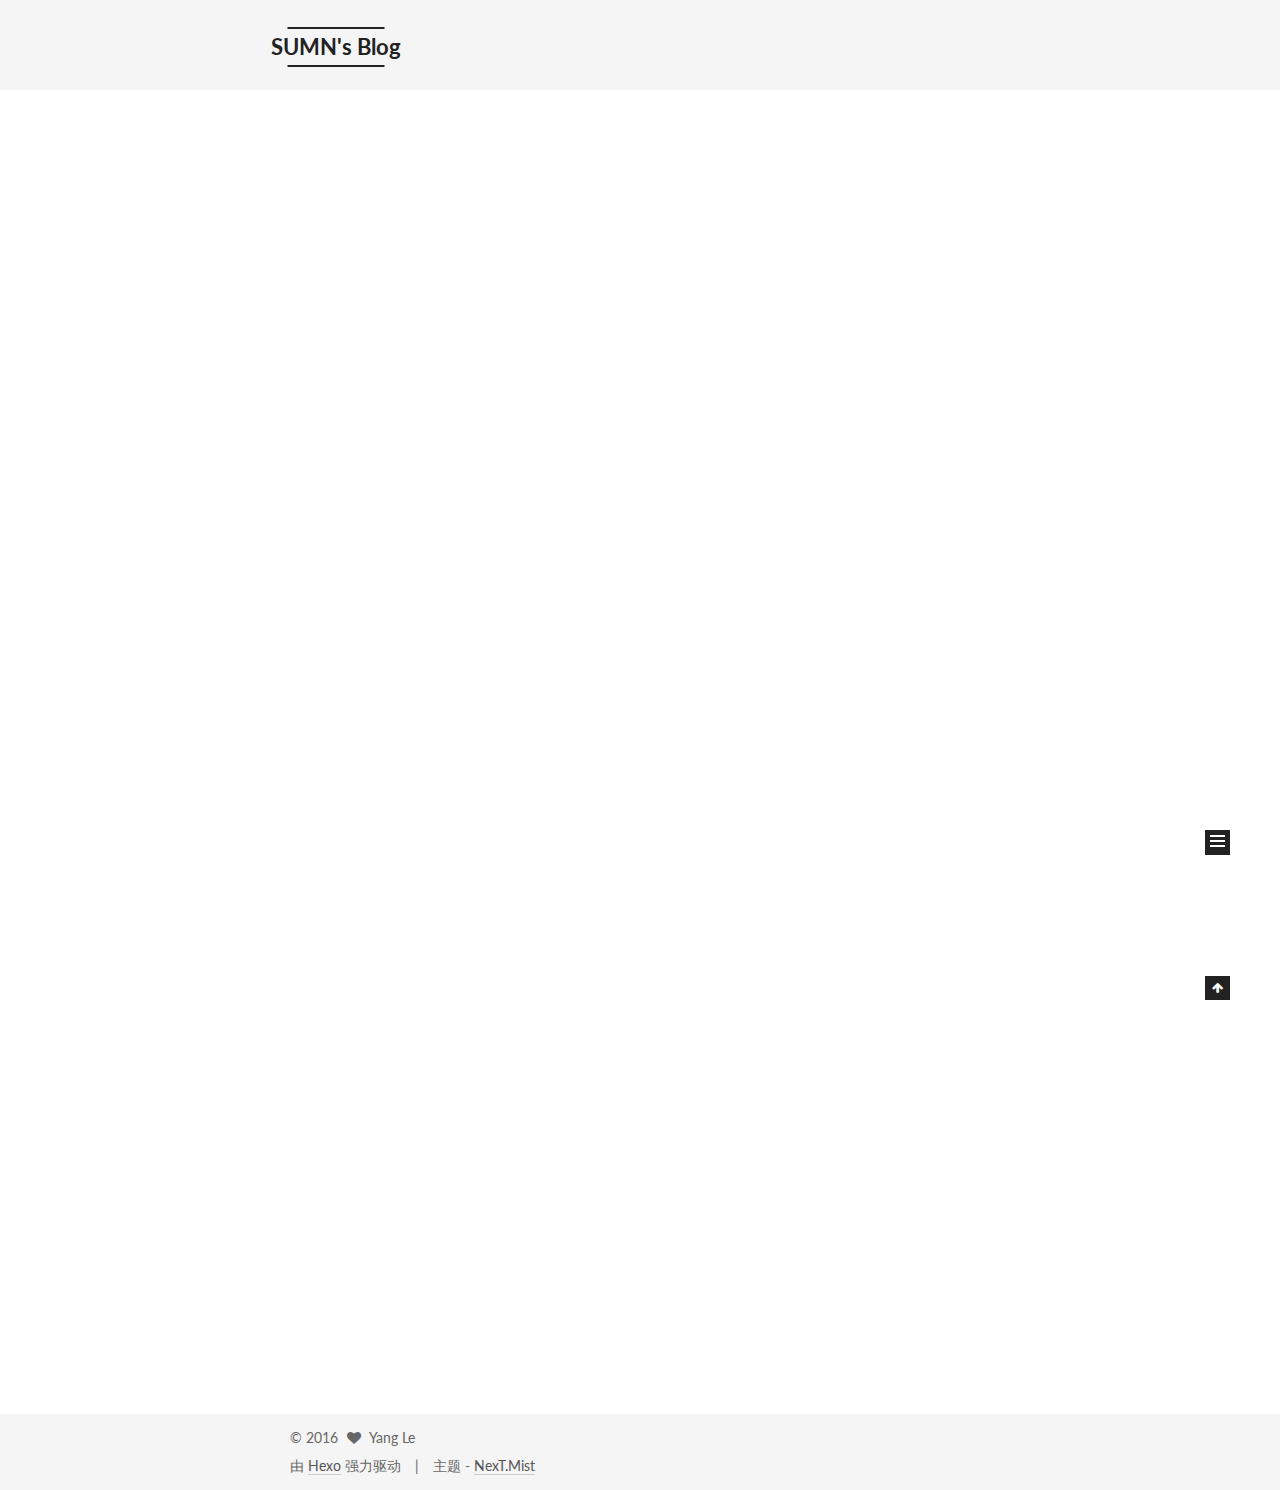
==== commit 4960398e: "Site updated: 2016-08-05 14:19:45" ====
--- a/index.html
+++ b/index.html
@@ -5,7 +5,7 @@
   
 
 
-<html class="theme-next muse use-motion">
+<html class="theme-next mist use-motion">
 <head>
   <meta charset="UTF-8"/>
 <meta http-equiv="X-UA-Compatible" content="IE=edge,chrome=1" />
@@ -96,13 +96,13 @@
 <script type="text/javascript" id="hexo.configuration">
   var NexT = window.NexT || {};
   var CONFIG = {
-    scheme: 'Muse',
+    scheme: 'Mist',
     sidebar: {"position":"left","display":"post"},
     fancybox: true,
     motion: true,
     duoshuo: {
       userId: 0,
-      author: 'Author'
+      author: '博主'
     }
   };
 </script>
@@ -110,7 +110,7 @@
   <title> SUMN's Blog </title>
 </head>
 
-<body itemscope itemtype="http://schema.org/WebPage" lang="">
+<body itemscope itemtype="http://schema.org/WebPage" lang="zh-Hans">
 
   
 
@@ -167,7 +167,7 @@
             
               <i class="menu-item-icon fa fa-fw fa-home"></i> <br />
             
-            Startseite
+            首页
           </a>
         </li>
       
@@ -177,7 +177,7 @@
             
               <i class="menu-item-icon fa fa-fw fa-archive"></i> <br />
             
-            Archiv
+            归档
           </a>
         </li>
       
@@ -187,7 +187,7 @@
             
               <i class="menu-item-icon fa fa-fw fa-tags"></i> <br />
             
-            Tags
+            标签
           </a>
         </li>
       
@@ -208,6 +208,99 @@
           <div id="content" class="content">
             
   <section id="posts" class="posts-expand">
+    
+      
+
+  
+  
+
+  
+  
+  
+
+  <article class="post post-type-normal " itemscope itemtype="http://schema.org/Article">
+
+    
+      <header class="post-header">
+
+        
+        
+          <h1 class="post-title" itemprop="name headline">
+            
+            
+              
+                
+                <a class="post-title-link" href="/2016/08/05/Eclipse-Install-JRebel-Java-Plugin/" itemprop="url">
+                  Eclipse Install JRebel Java Plugin
+                </a>
+              
+            
+          </h1>
+        
+
+        <div class="post-meta">
+          <span class="post-time">
+            <span class="post-meta-item-icon">
+              <i class="fa fa-calendar-o"></i>
+            </span>
+            <span class="post-meta-item-text">发表于</span>
+            <time itemprop="dateCreated" datetime="2016-08-05T14:16:35+08:00" content="2016-08-05">
+              2016-08-05
+            </time>
+          </span>
+
+          
+
+          
+            
+          
+
+          
+
+          
+          
+
+          
+        </div>
+      </header>
+    
+
+
+    <div class="post-body" itemprop="articleBody">
+
+      
+      
+
+      
+        
+          
+            
+          
+        
+      
+    </div>
+
+    <div>
+      
+    </div>
+
+    <div>
+      
+    </div>
+
+    <footer class="post-footer">
+      
+
+      
+
+      
+      
+        <div class="post-eof"></div>
+      
+    </footer>
+  </article>
+
+
     
       
 
@@ -243,7 +336,7 @@
             <span class="post-meta-item-icon">
               <i class="fa fa-calendar-o"></i>
             </span>
-            <span class="post-meta-item-text">Veröffentlicht am</span>
+            <span class="post-meta-item-text">发表于</span>
             <time itemprop="dateCreated" datetime="2016-08-05T09:57:15+08:00" content="2016-08-05">
               2016-08-05
             </time>
@@ -352,8 +445,8 @@
         <nav class="site-state motion-element">
           <div class="site-state-item site-state-posts">
             <a href="/archives">
-              <span class="site-state-item-count">1</span>
-              <span class="site-state-item-name">Artikel</span>
+              <span class="site-state-item-count">2</span>
+              <span class="site-state-item-name">日志</span>
             </a>
           </div>
 
@@ -400,13 +493,13 @@
 </div>
 
 <div class="powered-by">
-  Erstellt mit  <a class="theme-link" href="http://hexo.io">Hexo</a>
+  由 <a class="theme-link" href="http://hexo.io">Hexo</a> 强力驱动
 </div>
 
 <div class="theme-info">
-  Theme -
+  主题 -
   <a class="theme-link" href="https://github.com/iissnan/hexo-theme-next">
-    NexT.Muse
+    NexT.Mist
   </a>
 </div>
 
--- a/css/main.css
+++ b/css/main.css
@@ -226,51 +226,51 @@
   margin: 20px 0 15px;
 }
 h1 {
+  font-size: 24px;
+}
+@media (max-width: 767px) {
+  h1 {
+    font-size: 20px;
+  }
+}
+h2 {
   font-size: 22px;
 }
 @media (max-width: 767px) {
-  h1 {
+  h2 {
     font-size: 18px;
   }
 }
-h2 {
+h3 {
   font-size: 20px;
 }
 @media (max-width: 767px) {
-  h2 {
+  h3 {
     font-size: 16px;
   }
 }
-h3 {
+h4 {
   font-size: 18px;
 }
 @media (max-width: 767px) {
-  h3 {
+  h4 {
     font-size: 14px;
   }
 }
-h4 {
+h5 {
   font-size: 16px;
 }
 @media (max-width: 767px) {
-  h4 {
+  h5 {
     font-size: 12px;
   }
 }
-h5 {
+h6 {
   font-size: 14px;
 }
 @media (max-width: 767px) {
-  h5 {
+  h6 {
     font-size: 10px;
-  }
-}
-h6 {
-  font-size: 12px;
-}
-@media (max-width: 767px) {
-  h6 {
-    font-size: 8px;
   }
 }
 p {
@@ -880,7 +880,7 @@
 }
 .site-meta {
   margin: 0;
-  text-align: center;
+  text-align: left;
 }
 @media (max-width: 767px) {
   .site-meta {
@@ -891,12 +891,12 @@
   position: relative;
   display: inline-block;
   padding: 0 40px;
-  color: #fff;
+  color: #222;
   background: #222;
   border-bottom: none;
 }
 .brand:hover {
-  color: #fff;
+  color: #222;
 }
 .logo {
   display: inline-block;
@@ -1110,7 +1110,7 @@
 .posts-collapse {
   position: relative;
   z-index: 1010;
-  margin-left: 55px;
+  margin-left: 0;
 }
 .posts-collapse::after {
   content: " ";
@@ -1308,9 +1308,9 @@
   margin-top: 50px;
 }
 .post-more-link .btn {
-  color: #fff;
+  color: #555;
   font-size: 14px;
-  background: #222;
+  background: transparent;
   border-radius: 0;
   line-height: 2;
 }
@@ -1548,7 +1548,7 @@
   width: 4px;
   height: 4px;
   border-radius: 50%;
-  background: #5bdaff;
+  background: #412af0;
 }
 .links-of-blogroll {
   font-size: 13px;
@@ -2110,73 +2110,318 @@
 .page-post-detail .comments {
   overflow: hidden;
 }
-@media (max-width: 767px) {
-  .header-inner,
-  .container .main-inner,
+h1,
+h2,
+h3,
+h4,
+h5,
+h6 {
+  margin: 20px 0 10px;
+}
+p {
+  margin: 0 0 25px 0;
+}
+a {
+  border-bottom-color: #ccc;
+}
+hr {
+  margin: 20px 0;
+  height: 2px;
+}
+.main-inner {
+  margin-top: 80px;
+}
+.header {
+  background: #f5f5f5;
+}
+.header-inner {
+  padding: 25px 0 20px;
+}
+.header-inner:before,
+.header-inner:after {
+  content: " ";
+  display: table;
+}
+.header-inner:after {
+  clear: both;
+}
+@media (max-width: 767px) {
+  .header-inner {
+    width: auto;
+    margin-bottom: 50px;
+    padding: 10px;
+  }
+}
+.site-meta {
+  float: left;
+  margin-left: -20px;
+  line-height: normal;
+}
+@media (max-width: 767px) {
+  .site-meta {
+    margin-left: 10px;
+  }
+}
+.site-meta .brand {
+  padding: 2px 1px;
+  background: none;
+}
+@media (max-width: 767px) {
+  .site-meta .brand {
+    display: block;
+  }
+}
+.site-meta .logo {
+  display: none;
+}
+.site-meta .site-title {
+  font-size: 22px;
+  font-weight: bolder;
+}
+@media (max-width: 767px) {
+  .site-meta .site-title {
+    line-height: 34px;
+  }
+}
+.logo-line-before,
+.logo-line-after {
+  display: block;
+  overflow: hidden;
+  margin: 0 auto;
+  width: 75%;
+}
+@media (max-width: 767px) {
+  .logo-line-before,
+  .logo-line-after {
+    display: none;
+  }
+}
+.logo-line-before i,
+.logo-line-after i {
+  position: relative;
+  display: block;
+  height: 2px;
+  background: #222;
+}
+@media (max-width: 767px) {
+  .logo-line-before i,
+  .logo-line-after i {
+    height: 3px;
+  }
+}
+.use-motion .logo-line-before i {
+  left: -100%;
+}
+.use-motion .logo-line-after i {
+  right: -100%;
+}
+.site-subtitle {
+  display: none;
+}
+.site-nav-toggle {
+  position: static;
+  float: right;
+}
+.menu {
+  float: right;
+  margin: 8px 0 0 0;
+}
+@media (max-width: 767px) {
+  .menu {
+    margin: 20px 0 0 0;
+    padding: 0;
+  }
+}
+.menu br {
+  display: none;
+}
+.menu .menu-item {
+  margin: 0;
+}
+@media (max-width: 767px) {
+  .menu .menu-item {
+    display: block;
+  }
+}
+.menu .menu-item a {
+  padding: 0 10px;
+  background: none;
+  border: none;
+  border-radius: 2px;
+  transition-property: background;
+}
+@media (max-width: 767px) {
+  .menu .menu-item a {
+    text-align: left;
+  }
+}
+.menu .menu-item a:hover {
+  background: #e1e1e1;
+}
+.menu a::before {
+  display: none;
+}
+@media (max-width: 767px) {
+  .menu a::before {
+    display: block;
+  }
+}
+@media (max-width: 767px) {
+  .menu {
+    float: none;
+  }
+}
+.site-search form {
+  display: none;
+}
+.posts-expand {
+  padding-top: 0;
+}
+.posts-expand .post-title,
+.posts-expand .post-meta {
+  text-align: left;
+}
+@media (max-width: 767px) {
+  .posts-expand .post-title,
+  .posts-expand .post-meta {
+    text-align: center;
+  }
+}
+.posts-expand .post-eof {
+  display: none;
+}
+.posts-expand .post {
+  margin-top: 120px;
+}
+.posts-expand .post:first-child {
+  margin-top: 0;
+}
+.posts-expand .post-meta {
+  margin-top: 5px;
+  margin-bottom: 20px;
+}
+.posts-expand .post-title {
+  position: relative;
+  font-size: 26px;
+  font-weight: 400;
+}
+@media (max-width: 767px) {
+  .posts-expand .post-title {
+    font-size: 20px;
+  }
+}
+@media (min-width: 1600px) {
+  .posts-expand .post-title {
+    font-size: 26px;
+  }
+}
+.posts-expand .post-title:hover:before {
+  background: #222;
+}
+.posts-expand .post-body img {
+  margin: 0;
+}
+.posts-expand .post-tags {
+  text-align: left;
+}
+.posts-expand .post-tags a {
+  padding: 1px 5px;
+  background: #f5f5f5;
+  border-bottom: none;
+}
+.posts-expand .post-tags a:hover {
+  background: #ccc;
+}
+.posts-expand .post-nav {
+  margin-top: 40px;
+}
+.post-more-link {
+  margin-top: 20px;
+  text-align: left;
+}
+.post-more-link a {
+  padding: 0;
+  font-size: 14px;
+  color: #666;
+  background: none;
+  border: none;
+  border-bottom: 2px solid #666;
+  transition-property: border;
+}
+@media (max-width: 767px) {
+  .post-more-link a {
+    font-size: 12px;
+  }
+}
+@media (min-width: 1600px) {
+  .post-more-link a {
+    font-size: 16px;
+  }
+}
+.post-more-link a:hover {
+  border-bottom-color: #222;
+}
+.links-of-blogroll-inline .links-of-blogroll-item {
+  display: inline-block;
+}
+.btn {
+  padding: 0 10px;
+  border-width: 2px;
+  border-radius: 0;
+}
+.headband {
+  display: none;
+}
+.site-search {
+  position: relative;
+  float: right;
+  margin-top: 5px;
+  padding-top: 3px;
+}
+@media (max-width: 767px) {
+  .site-search {
+    float: none;
+    padding: 0 10px;
+  }
+}
+@media (max-width: 767px) {
+  .container .main-inner {
+    width: auto;
+  }
+}
+.page-post-detail .post-title,
+.page-post-detail .post-meta {
+  text-align: center;
+}
+.page-post-detail .post-title:before {
+  display: none;
+}
+.page-post-detail .post-meta {
+  margin-bottom: 60px;
+}
+.pagination {
+  margin: 120px 0 0;
+  text-align: left;
+}
+@media (max-width: 767px) {
+  .pagination {
+    margin: 80px 10px 0;
+    text-align: center;
+  }
+}
+.footer {
+  margin-top: 80px;
+  padding: 10px 0;
+  background: #f5f5f5;
+  color: #666;
+}
+.footer-inner {
+  margin: 0 auto;
+  text-align: left;
+}
+@media (max-width: 767px) {
   .footer-inner {
     width: auto;
-  }
-}
-.custom-logo .site-meta-headline {
-  text-align: center;
-}
-.custom-logo .brand {
-  background: none;
-}
-.custom-logo .site-title {
-  margin: 10px auto 0;
-  font-size: 24px;
-  color: #222;
-}
-.custom-logo .site-title a {
-  border: none;
-}
-.custom-logo-image {
-  margin: 0 auto;
-  padding: 5px;
-  max-width: 150px;
-  background: #fff;
-}
-@media (max-width: 767px) {
-  .site-nav {
-    position: absolute;
-    left: 0;
-    top: 52px;
-    margin: 0;
-    width: 100%;
-    padding: 0;
-    background: #fff;
-    border-bottom: 1px solid #ddd;
-  }
-}
-@media (max-width: 767px) {
-  .menu {
-    text-align: left;
-  }
-}
-@media (max-width: 767px) {
-  .menu .menu-item {
-    display: block;
-    margin: 0 10px;
-    vertical-align: top;
-  }
-}
-@media (max-width: 767px) {
-  .menu .menu-item br {
-    display: none;
-  }
-}
-@media (max-width: 767px) {
-  .menu .menu-item a {
-    padding: 5px 10px;
-  }
-}
-.menu .menu-item .fa {
-  margin-right: 0;
-}
-.site-search form {
-  display: none;
-}
-.links-of-blogroll-inline .links-of-blogroll-item {
-  display: inline-block;
-}
+    text-align: center;
+  }
+}
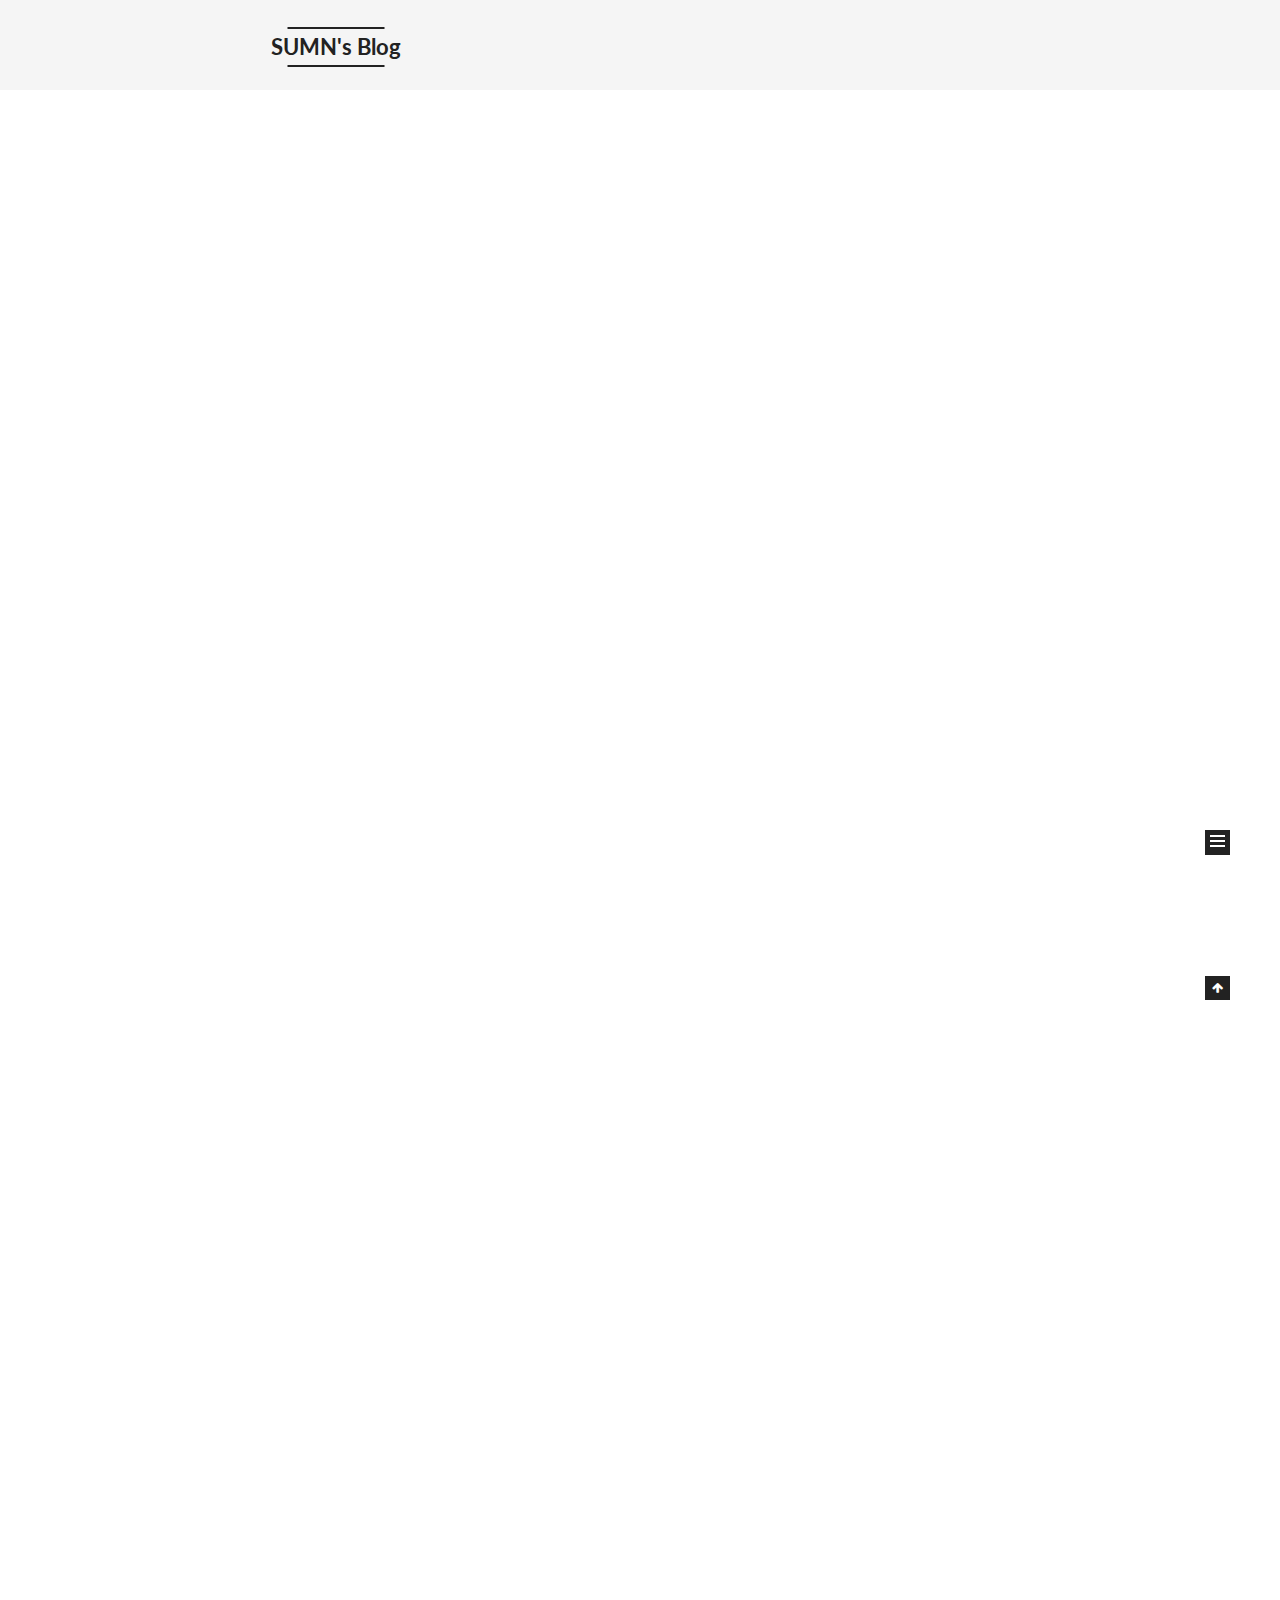
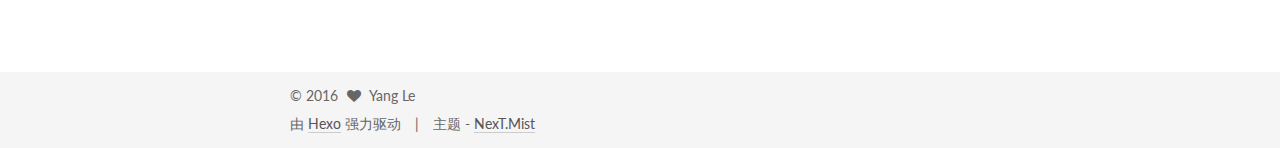
==== commit df7aafc3: "Site updated: 2016-08-05 20:58:09" ====
--- a/index.html
+++ b/index.html
@@ -273,111 +273,16 @@
 
       
         
-          
-            
-          
-        
-      
-    </div>
-
-    <div>
-      
-    </div>
-
-    <div>
-      
-    </div>
-
-    <footer class="post-footer">
-      
-
-      
-
-      
-      
-        <div class="post-eof"></div>
-      
-    </footer>
-  </article>
-
-
-    
-      
-
-  
-  
-
-  
-  
-  
-
-  <article class="post post-type-normal " itemscope itemtype="http://schema.org/Article">
-
-    
-      <header class="post-header">
-
-        
-        
-          <h1 class="post-title" itemprop="name headline">
-            
-            
-              
-                
-                <a class="post-title-link" href="/2016/08/05/hello-world/" itemprop="url">
-                  Hello World
-                </a>
-              
-            
-          </h1>
-        
-
-        <div class="post-meta">
-          <span class="post-time">
-            <span class="post-meta-item-icon">
-              <i class="fa fa-calendar-o"></i>
-            </span>
-            <span class="post-meta-item-text">发表于</span>
-            <time itemprop="dateCreated" datetime="2016-08-05T09:57:15+08:00" content="2016-08-05">
-              2016-08-05
-            </time>
-          </span>
-
-          
-
-          
-            
-          
-
-          
-
-          
-          
-
-          
-        </div>
-      </header>
-    
-
-
-    <div class="post-body" itemprop="articleBody">
-
-      
-      
-
-      
-        
-          
-            <p>Welcome to <a href="https://hexo.io/" target="_blank" rel="external">Hexo</a>! This is your very first post. Check <a href="https://hexo.io/docs/" target="_blank" rel="external">documentation</a> for more info. If you get any problems when using Hexo, you can find the answer in <a href="https://hexo.io/docs/troubleshooting.html" target="_blank" rel="external">troubleshooting</a> or you can ask me on <a href="https://github.com/hexojs/hexo/issues" target="_blank" rel="external">GitHub</a>.</p>
-<h2 id="Quick-Start"><a href="#Quick-Start" class="headerlink" title="Quick Start"></a>Quick Start</h2><h3 id="Create-a-new-post"><a href="#Create-a-new-post" class="headerlink" title="Create a new post"></a>Create a new post</h3><figure class="highlight bash"><table><tr><td class="gutter"><pre><div class="line">1</div></pre></td><td class="code"><pre><div class="line">$ hexo new <span class="string">"My New Post"</span></div></pre></td></tr></table></figure>
-<p>More info: <a href="https://hexo.io/docs/writing.html" target="_blank" rel="external">Writing</a></p>
-<h3 id="Run-server"><a href="#Run-server" class="headerlink" title="Run server"></a>Run server</h3><figure class="highlight bash"><table><tr><td class="gutter"><pre><div class="line">1</div></pre></td><td class="code"><pre><div class="line">$ hexo server</div></pre></td></tr></table></figure>
-<p>More info: <a href="https://hexo.io/docs/server.html" target="_blank" rel="external">Server</a></p>
-<h3 id="Generate-static-files"><a href="#Generate-static-files" class="headerlink" title="Generate static files"></a>Generate static files</h3><figure class="highlight bash"><table><tr><td class="gutter"><pre><div class="line">1</div></pre></td><td class="code"><pre><div class="line">$ hexo generate</div></pre></td></tr></table></figure>
-<p>More info: <a href="https://hexo.io/docs/generating.html" target="_blank" rel="external">Generating</a></p>
-<h3 id="Deploy-to-remote-sites"><a href="#Deploy-to-remote-sites" class="headerlink" title="Deploy to remote sites"></a>Deploy to remote sites</h3><figure class="highlight bash"><table><tr><td class="gutter"><pre><div class="line">1</div></pre></td><td class="code"><pre><div class="line">$ hexo deploy</div></pre></td></tr></table></figure>
-<p>More info: <a href="https://hexo.io/docs/deployment.html" target="_blank" rel="external">Deployment</a></p>
-
-          
+          <p>&#x6700;&#x8FD1;&#x53D1;&#x73B0;&#x516C;&#x53F8;&#x7684;&#x5C0F;&#x4F19;&#x4F34;&#x5F00;&#x53D1;&#x9879;&#x76EE;&#xFF0C;&#x4FEE;&#x6539;&#x5B8C;&#x540E;&#x8FD8;&#x8981;&#x91CD;&#x542F;tomcat&#x670D;&#x52A1;&#xFF0C;&#x5B9E;&#x5728;&#x662F;&#x592A;&#x5F71;&#x54CD;&#x6548;&#x7387;&#xFF0C;&#x6240;&#x4EE5;&#x60F3;&#x7740;&#x7ED9;&#x5927;&#x5BB6;&#x5206;&#x4EAB;&#x4E0B;&#x6211;&#x4E00;&#x76F4;&#x5728;&#x4F7F;&#x7528;&#x7684;Eclipse&#x63D2;&#x4EF6;&#x201C;JRebel&#x201D;&#x3002;&#x56E0;&#x4E3A;&#x8FD9;&#x7BC7;&#x6587;&#x7AE0;&#x91CD;&#x70B9;&#x4ECB;&#x7ECD;&#x5B89;&#x88C5;JRebel&#xFF0C;&#x6240;&#x4EE5;&#x5173;&#x4E8E;JRebel&#x7684;&#x4ECB;&#x7ECD;&#x8BF7;&#x81EA;&#x884C;&#x641C;&#x7D22;&#x3002;&#x63A5;&#x4E0B;&#x6765;&#x8FDB;&#x5165;&#x6B63;&#x9898;&#xFF1A;</p>
+<h2 id="1-&#x5728;&#x7EBF;&#x5B89;&#x88C5;Eclipse&#x7684;JRebel&#x63D2;&#x4EF6;"><a href="#1-&#x5728;&#x7EBF;&#x5B89;&#x88C5;Eclipse&#x7684;JRebel&#x63D2;&#x4EF6;" class="headerlink" title="1.&#x5728;&#x7EBF;&#x5B89;&#x88C5;Eclipse&#x7684;JRebel&#x63D2;&#x4EF6;"></a>1.&#x5728;&#x7EBF;&#x5B89;&#x88C5;Eclipse&#x7684;JRebel&#x63D2;&#x4EF6;</h2><p>1&gt;&#x6211;&#x4EEC;&#x4F7F;&#x7528;&#x5728;&#x7EBF;&#x5B89;&#x88C5;&#x63D2;&#x4EF6;&#x7684;&#x65B9;&#x5F0F;&#xFF0C;&#x5728;Eclipse&#x4E2D;&#x9009;&#x62E9;Help -&gt; Install New Software&#x2026;</p>
+<p><img src="/2016/08/05/Eclipse-Install-JRebel-Java-Plugin/1.png" alt="logo"></p>
+<p>2&gt;&#x672C;&#x6B21;JRebel&#x4F7F;&#x7528;&#x7684;&#x7248;&#x672C;&#x662F;6.4.3&#xFF0C;&#x6240;&#x4EE5;&#x6211;&#x4EEC;&#x7684;&#x201C;Location&#x201D;&#x8FDE;&#x63A5;&#x6DFB;&#x52A0;&#x7684;&#x662F;&#x201C;<a href="http://update.zeroturnaround.com/update-site-archive/update-site-6.4.3.RELEASE/&#x201D;&#xFF0C;&#x201C;Name&#x201D;&#x5185;&#x968F;&#x4FBF;&#x547D;&#x540D;&#x3002;">http://update.zeroturnaround.com/update-site-archive/update-site-6.4.3.RELEASE/&#x201D;&#xFF0C;&#x201C;Name&#x201D;&#x5185;&#x968F;&#x4FBF;&#x547D;&#x540D;&#x3002;</a></p>
+<p><img src="/2016/08/05/Eclipse-Install-JRebel-Java-Plugin/2.png" alt="logo"></p>
+          <div class="post-more-link text-center">
+            <a class="btn" href="/2016/08/05/Eclipse-Install-JRebel-Java-Plugin/#more" rel="contents">
+              阅读全文 &raquo;
+            </a>
+          </div>
         
       
     </div>
@@ -445,7 +350,7 @@
         <nav class="site-state motion-element">
           <div class="site-state-item site-state-posts">
             <a href="/archives">
-              <span class="site-state-item-count">2</span>
+              <span class="site-state-item-count">1</span>
               <span class="site-state-item-name">日志</span>
             </a>
           </div>
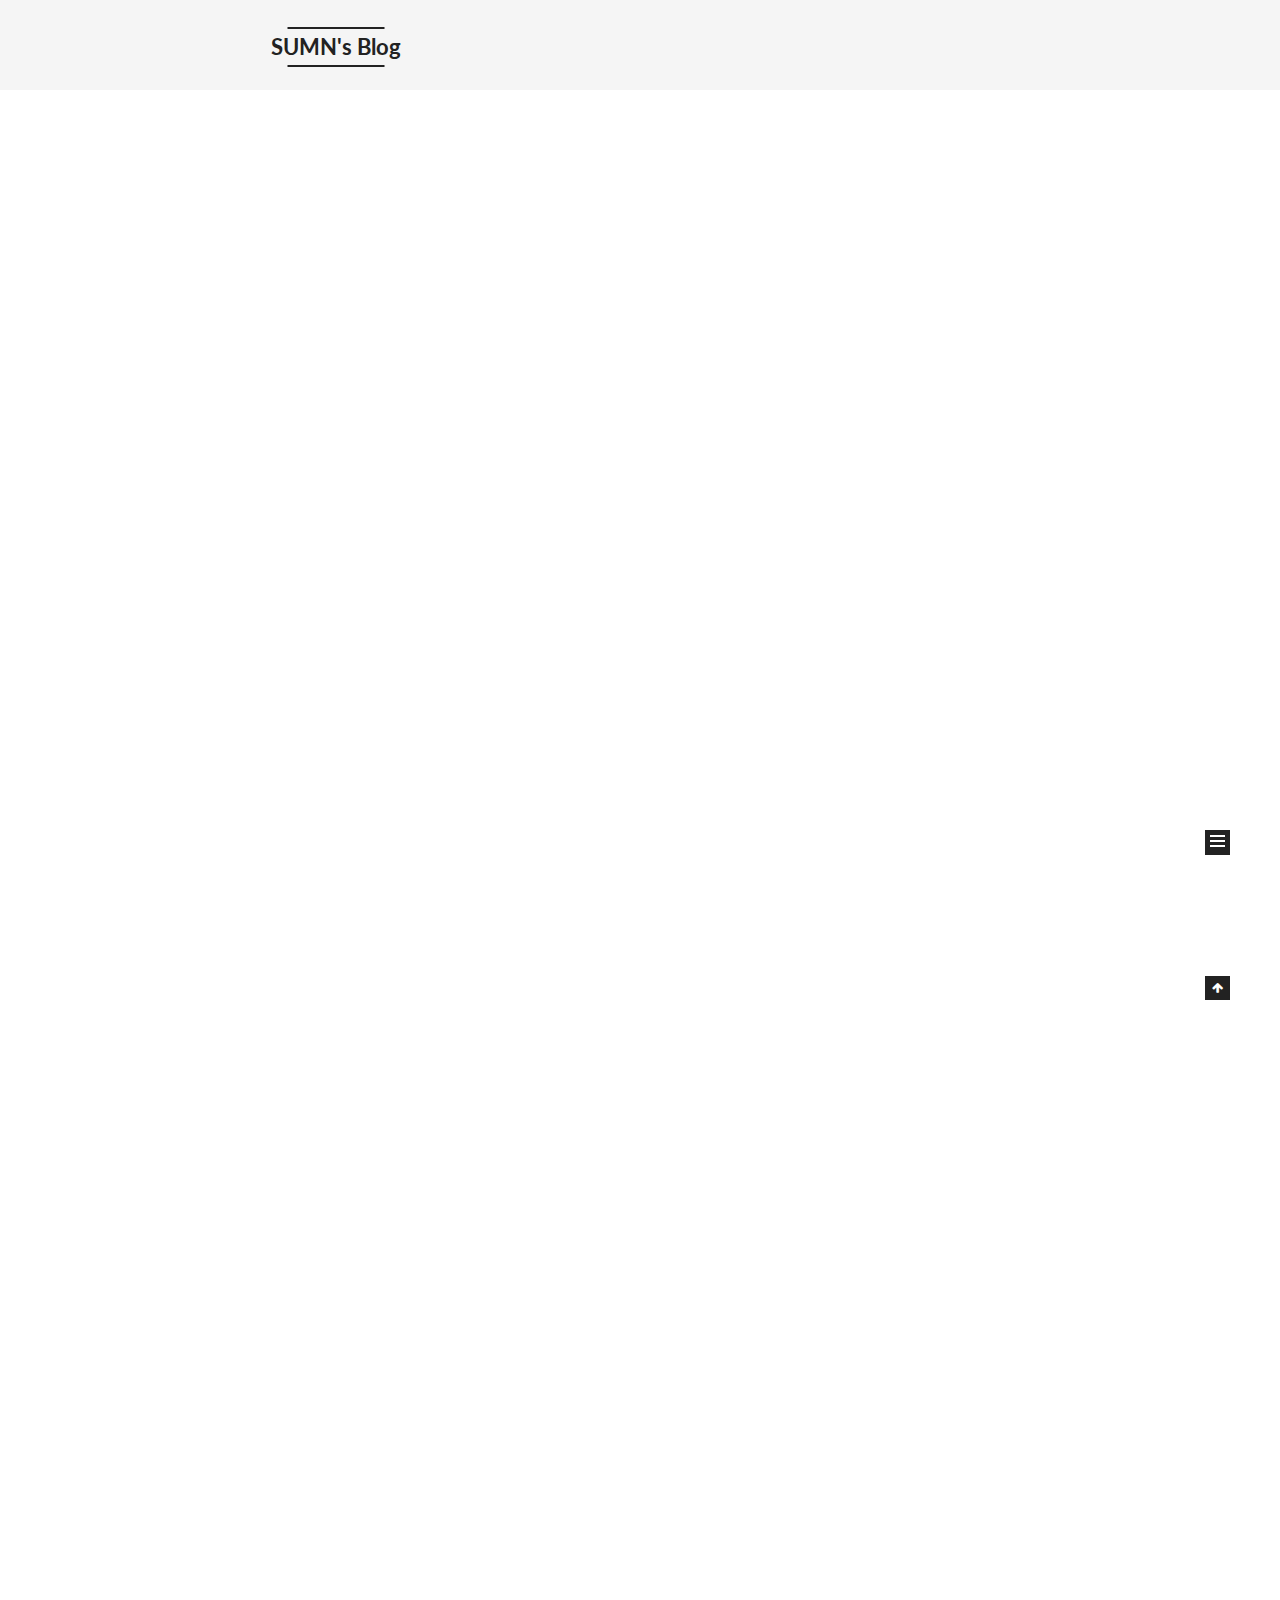
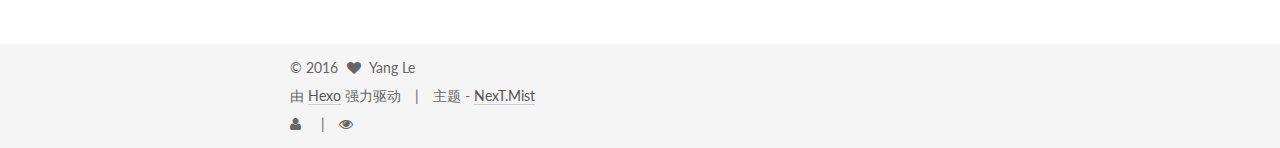
==== commit 44c6c7e5: "Site updated: 2016-08-07 20:54:11" ====
--- a/index.html
+++ b/index.html
@@ -97,7 +97,7 @@
   var NexT = window.NexT || {};
   var CONFIG = {
     scheme: 'Mist',
-    sidebar: {"position":"left","display":"post"},
+    sidebar: {"position":"left","display":"hide"},
     fancybox: true,
     motion: true,
     duoshuo: {
@@ -114,6 +114,15 @@
 
   
 
+
+<script>
+  (function(i,s,o,g,r,a,m){i['GoogleAnalyticsObject']=r;i[r]=i[r]||function(){
+            (i[r].q=i[r].q||[]).push(arguments)},i[r].l=1*new Date();a=s.createElement(o),
+          m=s.getElementsByTagName(o)[0];a.async=1;a.src=g;m.parentNode.insertBefore(a,m)
+  })(window,document,'script','//www.google-analytics.com/analytics.js','ga');
+  ga('create', 'UA-82108656-1', 'auto');
+  ga('send', 'pageview');
+</script>
 
 
 
@@ -252,6 +261,13 @@
           
 
           
+            
+              <span class="post-comments-count">
+                &nbsp; | &nbsp;
+                <a href="/2016/08/05/Eclipse-Install-JRebel-Java-Plugin/#comments" itemprop="discussionUrl">
+                  <span class="post-comments-count ds-thread-count" data-thread-key="2016/08/05/Eclipse-Install-JRebel-Java-Plugin/" itemprop="commentsCount"></span>
+                </a>
+              </span>
             
           
 
@@ -410,6 +426,22 @@
 
         
 
+<div class="busuanzi-count">
+
+  <script async src="https://dn-lbstatics.qbox.me/busuanzi/2.3/busuanzi.pure.mini.js"></script>
+
+  
+    <span class="site-uv"><i class="fa fa-user"></i><span class="busuanzi-value" id="busuanzi_value_site_uv"></span></span>
+  
+
+  
+    <span class="site-pv"><i class="fa fa-eye"></i><span class="busuanzi-value" id="busuanzi_value_site_pv"></span></span>
+  
+  
+</div>
+
+
+
         
       </div>
     </footer>
@@ -481,9 +513,28 @@
 
   
 
-
-
-  
+  
+    
+  
+
+  <script type="text/javascript">
+    var duoshuoQuery = {short_name:"supermoon0201"};
+    (function() {
+      var ds = document.createElement('script');
+      ds.type = 'text/javascript';ds.async = true;
+      ds.id = 'duoshuo-script';
+      ds.src = (document.location.protocol == 'https:' ? 'https:' : 'http:') + '//static.duoshuo.com/embed.js';
+      ds.charset = 'UTF-8';
+      (document.getElementsByTagName('head')[0]
+      || document.getElementsByTagName('body')[0]).appendChild(ds);
+    })();
+  </script>
+
+  
+    
+  
+
+
 
 
 
--- a/css/main.css
+++ b/css/main.css
@@ -1548,7 +1548,7 @@
   width: 4px;
   height: 4px;
   border-radius: 50%;
-  background: #412af0;
+  background: #9811cb;
 }
 .links-of-blogroll {
   font-size: 13px;
